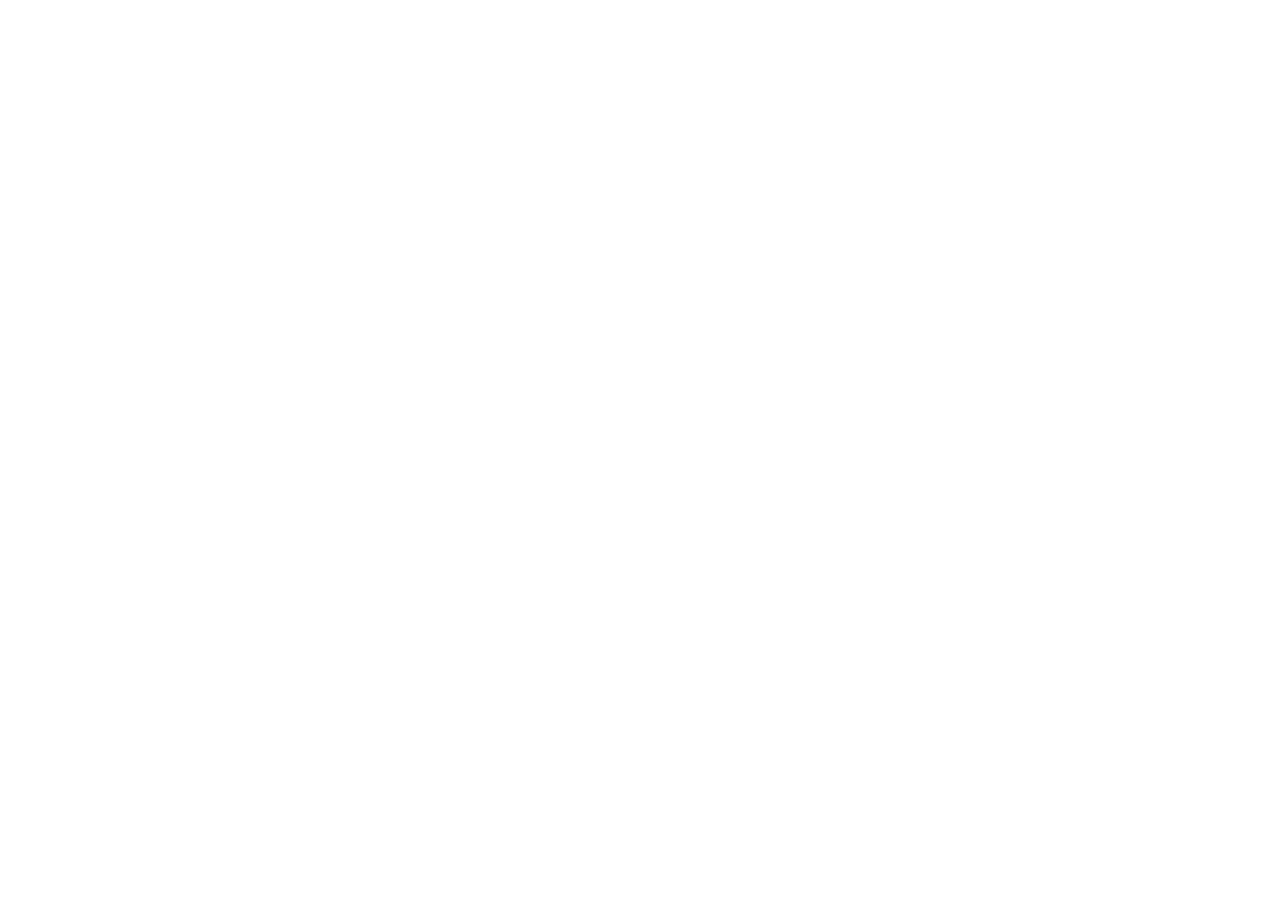
==== index.html @ 0db89461 "New version" ====
<!DOCTYPE html>
<html lang="en">
  <head>
    <meta charset="utf-8" />
    <title>Techscene | Wir schaffen digitale Erlebnisse</title>
    <base href="/">
    <meta
      name="viewport"
      content="width=device-width, initial-scale=1"
    />
    <link
      rel="icon"
      type="image/x-icon"
      href="favicon.ico"
    />
  <link rel="stylesheet" href="styles.c91198fc1018e118.css"></head>
  <body>
    <div id="root"></div>
  <script src="runtime.6877ee6c392522fa.js" type="module"></script><script src="polyfills.bd0d0abec287a28e.js" type="module"></script><script src="main.1512d906ea7e894c.js" type="module"></script></body>
</html>
---- styles.c91198fc1018e118.css ----
.container{width:100%}@media (min-width:640px){.container{max-width:640px}}@media (min-width:768px){.container{max-width:768px}}@media (min-width:1024px){.container{max-width:1024px}}@media (min-width:1280px){.container{max-width:1280px}}@media (min-width:1536px){.container{max-width:1536px}} /*
! tailwindcss v3.1.8 | MIT License | https://tailwindcss.com
*/*,:after,:before{border:0 solid #e5e7eb;box-sizing:border-box}:after,:before{--tw-content:""}html{-webkit-text-size-adjust:100%;font-family:ui-sans-serif,system-ui,-apple-system,BlinkMacSystemFont,Segoe UI,Roboto,Helvetica Neue,Arial,Noto Sans,sans-serif,Apple Color Emoji,Segoe UI Emoji,Segoe UI Symbol,Noto Color Emoji;line-height:1.5;tab-size:4}body{line-height:inherit;margin:0}hr{border-top-width:1px;color:inherit;height:0}abbr:where([title]){-webkit-text-decoration:underline dotted;text-decoration:underline dotted}h1,h2,h3,h4,h5,h6{font-size:inherit;font-weight:inherit}a{color:inherit;text-decoration:inherit}b,strong{font-weight:bolder}code,kbd,pre,samp{font-family:ui-monospace,SFMono-Regular,Menlo,Monaco,Consolas,Liberation Mono,Courier New,monospace;font-size:1em}small{font-size:80%}sub,sup{font-size:75%;line-height:0;position:relative;vertical-align:baseline}sub{bottom:-.25em}sup{top:-.5em}table{border-collapse:collapse;border-color:inherit;text-indent:0}button,input,optgroup,select,textarea{color:inherit;font-family:inherit;font-size:100%;font-weight:inherit;line-height:inherit;margin:0;padding:0}button,select{text-transform:none}[type=button],[type=reset],[type=submit],button{-webkit-appearance:button;background-color:transparent;background-image:none}:-moz-focusring{outline:auto}:-moz-ui-invalid{box-shadow:none}progress{vertical-align:baseline}::-webkit-inner-spin-button,::-webkit-outer-spin-button{height:auto}[type=search]{-webkit-appearance:textfield;outline-offset:-2px}::-webkit-search-decoration{-webkit-appearance:none}::-webkit-file-upload-button{-webkit-appearance:button;font:inherit}summary{display:list-item}blockquote,dd,dl,figure,h1,h2,h3,h4,h5,h6,hr,p,pre{margin:0}fieldset{margin:0}fieldset,legend{padding:0}menu,ol,ul{list-style:none;margin:0;padding:0}textarea{resize:vertical}input::placeholder,textarea::placeholder{color:#9ca3af;opacity:1}[role=button],button{cursor:pointer}:disabled{cursor:default}audio,canvas,embed,iframe,img,object,svg,video{display:block;vertical-align:middle}img,video{height:auto;max-width:100%}*,:after,:before{--tw-border-spacing-x:0;--tw-border-spacing-y:0;--tw-translate-x:0;--tw-translate-y:0;--tw-rotate:0;--tw-skew-x:0;--tw-skew-y:0;--tw-scale-x:1;--tw-scale-y:1;--tw-pan-x: ;--tw-pan-y: ;--tw-pinch-zoom: ;--tw-scroll-snap-strictness:proximity;--tw-ordinal: ;--tw-slashed-zero: ;--tw-numeric-figure: ;--tw-numeric-spacing: ;--tw-numeric-fraction: ;--tw-ring-inset: ;--tw-ring-offset-width:0px;--tw-ring-offset-color:#fff;--tw-ring-color:rgba(59,130,246,.5);--tw-ring-offset-shadow:0 0 #0000;--tw-ring-shadow:0 0 #0000;--tw-shadow:0 0 #0000;--tw-shadow-colored:0 0 #0000;--tw-blur: ;--tw-brightness: ;--tw-contrast: ;--tw-grayscale: ;--tw-hue-rotate: ;--tw-invert: ;--tw-saturate: ;--tw-sepia: ;--tw-drop-shadow: ;--tw-backdrop-blur: ;--tw-backdrop-brightness: ;--tw-backdrop-contrast: ;--tw-backdrop-grayscale: ;--tw-backdrop-hue-rotate: ;--tw-backdrop-invert: ;--tw-backdrop-opacity: ;--tw-backdrop-saturate: ;--tw-backdrop-sepia: }::-webkit-backdrop{--tw-border-spacing-x:0;--tw-border-spacing-y:0;--tw-translate-x:0;--tw-translate-y:0;--tw-rotate:0;--tw-skew-x:0;--tw-skew-y:0;--tw-scale-x:1;--tw-scale-y:1;--tw-pan-x: ;--tw-pan-y: ;--tw-pinch-zoom: ;--tw-scroll-snap-strictness:proximity;--tw-ordinal: ;--tw-slashed-zero: ;--tw-numeric-figure: ;--tw-numeric-spacing: ;--tw-numeric-fraction: ;--tw-ring-inset: ;--tw-ring-offset-width:0px;--tw-ring-offset-color:#fff;--tw-ring-color:rgba(59,130,246,.5);--tw-ring-offset-shadow:0 0 #0000;--tw-ring-shadow:0 0 #0000;--tw-shadow:0 0 #0000;--tw-shadow-colored:0 0 #0000;--tw-blur: ;--tw-brightness: ;--tw-contrast: ;--tw-grayscale: ;--tw-hue-rotate: ;--tw-invert: ;--tw-saturate: ;--tw-sepia: ;--tw-drop-shadow: ;--tw-backdrop-blur: ;--tw-backdrop-brightness: ;--tw-backdrop-contrast: ;--tw-backdrop-grayscale: ;--tw-backdrop-hue-rotate: ;--tw-backdrop-invert: ;--tw-backdrop-opacity: ;--tw-backdrop-saturate: ;--tw-backdrop-sepia: }::backdrop{--tw-border-spacing-x:0;--tw-border-spacing-y:0;--tw-translate-x:0;--tw-translate-y:0;--tw-rotate:0;--tw-skew-x:0;--tw-skew-y:0;--tw-scale-x:1;--tw-scale-y:1;--tw-pan-x: ;--tw-pan-y: ;--tw-pinch-zoom: ;--tw-scroll-snap-strictness:proximity;--tw-ordinal: ;--tw-slashed-zero: ;--tw-numeric-figure: ;--tw-numeric-spacing: ;--tw-numeric-fraction: ;--tw-ring-inset: ;--tw-ring-offset-width:0px;--tw-ring-offset-color:#fff;--tw-ring-color:rgba(59,130,246,.5);--tw-ring-offset-shadow:0 0 #0000;--tw-ring-shadow:0 0 #0000;--tw-shadow:0 0 #0000;--tw-shadow-colored:0 0 #0000;--tw-blur: ;--tw-brightness: ;--tw-contrast: ;--tw-grayscale: ;--tw-hue-rotate: ;--tw-invert: ;--tw-saturate: ;--tw-sepia: ;--tw-drop-shadow: ;--tw-backdrop-blur: ;--tw-backdrop-brightness: ;--tw-backdrop-contrast: ;--tw-backdrop-grayscale: ;--tw-backdrop-hue-rotate: ;--tw-backdrop-invert: ;--tw-backdrop-opacity: ;--tw-backdrop-saturate: ;--tw-backdrop-sepia: }.relative{position:relative}.mx-auto{margin-left:auto;margin-right:auto}.mt-6{margin-top:1.5rem}.mt-2{margin-top:.5rem}.mb-24{margin-bottom:6rem}.mb-6{margin-bottom:1.5rem}.mt-8{margin-top:2rem}.mb-16{margin-bottom:4rem}.mt-20{margin-top:5rem}.mr-2{margin-right:.5rem}.mb-10{margin-bottom:2.5rem}.mb-2{margin-bottom:.5rem}.mb-3{margin-bottom:.75rem}.flex{display:flex}.h-full{height:100%}.h-screen{height:100vh}.h-fit{height:-moz-fit-content;height:fit-content}.h-9{height:2.25rem}.min-h-screen{min-height:100vh}.w-full{width:100%}.w-5\/6{width:83.333333%}.max-w-7xl{max-width:80rem}.flex-col{flex-direction:column}.content-center{align-content:center}.items-center{align-items:center}.justify-center{justify-content:center}.gap-10{gap:2.5rem}.self-end{align-self:flex-end}.p-6{padding:1.5rem}.p-4{padding:1rem}.p-10{padding:2.5rem}.pb-10{padding-bottom:2.5rem}.text-center{text-align:center}.font-inter{font-family:Inter}.text-3xl{font-size:1.875rem;line-height:2.25rem}.text-lg{font-size:1.125rem}.text-lg,.text-xl{line-height:1.75rem}.text-xl{font-size:1.25rem}.text-hero{font-size:9.5rem}.text-5xl{font-size:3rem;line-height:1}.text-xs{font-size:.75rem;line-height:1rem}.font-bold{font-weight:700}.text-mint-900{--tw-text-opacity:1;color:rgb(13 234 175/var(--tw-text-opacity))}.text-gray-900{--tw-text-opacity:1;color:rgb(45 45 48/var(--tw-text-opacity))}.underline{text-decoration-line:underline}#root,body,html{font-family:JetBrains Mono,monospace;font-weight:400;height:100%;width:100%}.hover\:text-gray-500:hover{--tw-text-opacity:1;color:rgb(126 133 131/var(--tw-text-opacity))}@media (min-width:640px){.sm\:mr-2{margin-right:.5rem}.sm\:mt-2{margin-top:.5rem}.sm\:h-9{height:2.25rem}.sm\:text-5xl{font-size:3rem;line-height:1}.sm\:text-xs{font-size:.75rem;line-height:1rem}}@media (min-width:768px){.md\:mr-4{margin-right:1rem}.md\:mt-2{margin-top:.5rem}.md\:h-11{height:2.75rem}.md\:text-6xl{font-size:3.75rem;line-height:1}.md\:text-sm{font-size:.875rem;line-height:1.25rem}}@media (min-width:1024px){.lg\:mr-8{margin-right:2rem}.lg\:mt-4{margin-top:1rem}.lg\:h-18{height:4.5rem}.lg\:text-8xl{font-size:6rem;line-height:1}.lg\:text-base{font-size:1rem;line-height:1.5rem}}@media (min-width:1280px){.xl\:mr-12{margin-right:3rem}.xl\:mt-6{margin-top:1.5rem}.xl\:h-28{height:7rem}.xl\:text-hero{font-size:9.5rem}.xl\:text-2xl{font-size:1.5rem;line-height:2rem}}@media (min-width:1536px){.\32xl\:mr-12{margin-right:3rem}.\32xl\:mt-6{margin-top:1.5rem}.\32xl\:h-28{height:7rem}.\32xl\:text-hero{font-size:9.5rem}.\32xl\:text-2xl{font-size:1.5rem;line-height:2rem}}@font-face{font-family:JetBrains Mono;font-style:normal;font-weight:100;src:url(jetbrains-mono-v13-latin-100.d18cfaf405d9f6220cf7.eot);src:local(""),url(jetbrains-mono-v13-latin-100.d18cfaf405d9f6220cf7.eot?#iefix) format("embedded-opentype"),url(jetbrains-mono-v13-latin-100.b745321c06b45af03748.woff2) format("woff2"),url(jetbrains-mono-v13-latin-100.9d576dac794ee0e38e0b.woff) format("woff"),url(jetbrains-mono-v13-latin-100.33e0163027b962506a00.ttf) format("truetype"),url(jetbrains-mono-v13-latin-100.1d7885e2d19b969894ba.svg#JetBrainsMono) format("svg")}@font-face{font-family:JetBrains Mono;font-style:normal;font-weight:200;src:url(jetbrains-mono-v13-latin-200.7526296b56a594fd76d4.eot);src:local(""),url(jetbrains-mono-v13-latin-200.7526296b56a594fd76d4.eot?#iefix) format("embedded-opentype"),url(jetbrains-mono-v13-latin-200.4a7e5b11d870071431ce.woff2) format("woff2"),url(jetbrains-mono-v13-latin-200.ffe1efca0507129f1420.woff) format("woff"),url(jetbrains-mono-v13-latin-200.94007c5e4e4cb16a9136.ttf) format("truetype"),url(jetbrains-mono-v13-latin-200.8347a40d51d43c8aa36b.svg#JetBrainsMono) format("svg")}@font-face{font-family:JetBrains Mono;font-style:normal;font-weight:300;src:url(jetbrains-mono-v13-latin-300.62164d4735394f83a521.eot);src:local(""),url(jetbrains-mono-v13-latin-300.62164d4735394f83a521.eot?#iefix) format("embedded-opentype"),url(jetbrains-mono-v13-latin-300.77e1155c864e50fa4557.woff2) format("woff2"),url(jetbrains-mono-v13-latin-300.7efbae6a0a24bfed9724.woff) format("woff"),url(jetbrains-mono-v13-latin-300.e760934a5669213b91cb.ttf) format("truetype"),url(jetbrains-mono-v13-latin-300.c743bb8cbe171476a3ec.svg#JetBrainsMono) format("svg")}@font-face{font-family:JetBrains Mono;font-style:normal;font-weight:400;src:url(jetbrains-mono-v13-latin-regular.b98df596d5af95fe8330.eot);src:local(""),url(jetbrains-mono-v13-latin-regular.b98df596d5af95fe8330.eot?#iefix) format("embedded-opentype"),url(jetbrains-mono-v13-latin-regular.d0b41bd1d599bc0a52b7.woff2) format("woff2"),url(jetbrains-mono-v13-latin-regular.6f04107ce68d524ebe69.woff) format("woff"),url(jetbrains-mono-v13-latin-regular.f4c3a7f9b3613136dfca.ttf) format("truetype"),url(jetbrains-mono-v13-latin-regular.07817390bbb505419518.svg#JetBrainsMono) format("svg")}@font-face{font-family:JetBrains Mono;font-style:normal;font-weight:500;src:url(jetbrains-mono-v13-latin-500.66f650f6d1768e9a3746.eot);src:local(""),url(jetbrains-mono-v13-latin-500.66f650f6d1768e9a3746.eot?#iefix) format("embedded-opentype"),url(jetbrains-mono-v13-latin-500.ec416b97881f4a422686.woff2) format("woff2"),url(jetbrains-mono-v13-latin-500.46830c334f8112fa510a.woff) format("woff"),url(jetbrains-mono-v13-latin-500.9f58ed056906dee77425.ttf) format("truetype"),url(jetbrains-mono-v13-latin-500.95b0f9007a08f9677996.svg#JetBrainsMono) format("svg")}@font-face{font-family:JetBrains Mono;font-style:normal;font-weight:600;src:url(jetbrains-mono-v13-latin-600.94f1b9091a202e81f921.eot);src:local(""),url(jetbrains-mono-v13-latin-600.94f1b9091a202e81f921.eot?#iefix) format("embedded-opentype"),url(jetbrains-mono-v13-latin-600.a49e53c029ef019e7422.woff2) format("woff2"),url(jetbrains-mono-v13-latin-600.42ba3027499c19034257.woff) format("woff"),url(jetbrains-mono-v13-latin-600.d8c6733412b31f0fecc7.ttf) format("truetype"),url(jetbrains-mono-v13-latin-600.0ab7d5d42c6b7f7adafe.svg#JetBrainsMono) format("svg")}@font-face{font-family:JetBrains Mono;font-style:normal;font-weight:700;src:url(jetbrains-mono-v13-latin-700.af672b49b87d233b7a8d.eot);src:local(""),url(jetbrains-mono-v13-latin-700.af672b49b87d233b7a8d.eot?#iefix) format("embedded-opentype"),url(jetbrains-mono-v13-latin-700.cfdd43ce3499ca7f900a.woff2) format("woff2"),url(jetbrains-mono-v13-latin-700.44fd0da18fe361a5cc7f.woff) format("woff"),url(jetbrains-mono-v13-latin-700.af320bf2cbb9441c477e.ttf) format("truetype"),url(jetbrains-mono-v13-latin-700.a83592114a144fbd9027.svg#JetBrainsMono) format("svg")}@font-face{font-family:JetBrains Mono;font-style:normal;font-weight:800;src:url(jetbrains-mono-v13-latin-800.47e43bd2de271e09b187.eot);src:local(""),url(jetbrains-mono-v13-latin-800.47e43bd2de271e09b187.eot?#iefix) format("embedded-opentype"),url(jetbrains-mono-v13-latin-800.960573710520bf958419.woff2) format("woff2"),url(jetbrains-mono-v13-latin-800.186576a6c371ee873adc.woff) format("woff"),url(jetbrains-mono-v13-latin-800.2ec810ae382b1ceaeac3.ttf) format("truetype"),url(jetbrains-mono-v13-latin-800.6be99630e815dd65861b.svg#JetBrainsMono) format("svg")}@font-face{font-family:JetBrains Mono;font-style:italic;font-weight:100;src:url(jetbrains-mono-v13-latin-100italic.e4d0f525520f18b523a1.eot);src:local(""),url(jetbrains-mono-v13-latin-100italic.e4d0f525520f18b523a1.eot?#iefix) format("embedded-opentype"),url(jetbrains-mono-v13-latin-100italic.1c5091e5086d20628f67.woff2) format("woff2"),url(jetbrains-mono-v13-latin-100italic.db67f983ef7863c9d695.woff) format("woff"),url(jetbrains-mono-v13-latin-100italic.84e9f72a1cf746e0a28c.ttf) format("truetype"),url(jetbrains-mono-v13-latin-100italic.a22c97cbed3b248da3f9.svg#JetBrainsMono) format("svg")}@font-face{font-family:JetBrains Mono;font-style:italic;font-weight:200;src:url(jetbrains-mono-v13-latin-200italic.95f17b19b594a8b3328c.eot);src:local(""),url(jetbrains-mono-v13-latin-200italic.95f17b19b594a8b3328c.eot?#iefix) format("embedded-opentype"),url(jetbrains-mono-v13-latin-200italic.a0d52524d1f9e5c40dbe.woff2) format("woff2"),url(jetbrains-mono-v13-latin-200italic.e7653ce4f631eb0e4e73.woff) format("woff"),url(jetbrains-mono-v13-latin-200italic.715c780913171cc61674.ttf) format("truetype"),url(jetbrains-mono-v13-latin-200italic.2c67a9c892d71fe06f29.svg#JetBrainsMono) format("svg")}@font-face{font-family:JetBrains Mono;font-style:italic;font-weight:300;src:url(jetbrains-mono-v13-latin-300italic.d56c811616f66d513fe3.eot);src:local(""),url(jetbrains-mono-v13-latin-300italic.d56c811616f66d513fe3.eot?#iefix) format("embedded-opentype"),url(jetbrains-mono-v13-latin-300italic.1e0b23975d5bd0de246b.woff2) format("woff2"),url(jetbrains-mono-v13-latin-300italic.98ca71388c8c4fc7e7b6.woff) format("woff"),url(jetbrains-mono-v13-latin-300italic.9e7bf09ffe049618d465.ttf) format("truetype"),url(jetbrains-mono-v13-latin-300italic.a5353abf9168b71f7389.svg#JetBrainsMono) format("svg")}@font-face{font-family:JetBrains Mono;font-style:italic;font-weight:400;src:url(jetbrains-mono-v13-latin-italic.0bb61323d49af5f542c2.eot);src:local(""),url(jetbrains-mono-v13-latin-italic.0bb61323d49af5f542c2.eot?#iefix) format("embedded-opentype"),url(jetbrains-mono-v13-latin-italic.ff058b7e238adc5cba09.woff2) format("woff2"),url(jetbrains-mono-v13-latin-italic.ad463ea60cc8b68792f4.woff) format("woff"),url(jetbrains-mono-v13-latin-italic.f001d87ac4037bd7665f.ttf) format("truetype"),url(jetbrains-mono-v13-latin-italic.a6f68e11c3be460792b2.svg#JetBrainsMono) format("svg")}@font-face{font-family:JetBrains Mono;font-style:italic;font-weight:500;src:url(jetbrains-mono-v13-latin-500italic.e8e027ff74dc4ed77c9b.eot);src:local(""),url(jetbrains-mono-v13-latin-500italic.e8e027ff74dc4ed77c9b.eot?#iefix) format("embedded-opentype"),url(jetbrains-mono-v13-latin-500italic.31f64b9c465158bd6066.woff2) format("woff2"),url(jetbrains-mono-v13-latin-500italic.09be83022f2ac2ce16b0.woff) format("woff"),url(jetbrains-mono-v13-latin-500italic.9fd04781210f280e58f8.ttf) format("truetype"),url(jetbrains-mono-v13-latin-500italic.431df8d4fb2f5e36ee33.svg#JetBrainsMono) format("svg")}@font-face{font-family:JetBrains Mono;font-style:italic;font-weight:600;src:url(jetbrains-mono-v13-latin-600italic.44b901b55a0f8624f2e5.eot);src:local(""),url(jetbrains-mono-v13-latin-600italic.44b901b55a0f8624f2e5.eot?#iefix) format("embedded-opentype"),url(jetbrains-mono-v13-latin-600italic.8715c46abb36548e2383.woff2) format("woff2"),url(jetbrains-mono-v13-latin-600italic.b2defe95a749af1ecfba.woff) format("woff"),url(jetbrains-mono-v13-latin-600italic.42459859d049ca4c0215.ttf) format("truetype"),url(jetbrains-mono-v13-latin-600italic.d7cee767a52820283500.svg#JetBrainsMono) format("svg")}@font-face{font-family:JetBrains Mono;font-style:italic;font-weight:700;src:url(jetbrains-mono-v13-latin-700italic.2725f41b9eb7411a493d.eot);src:local(""),url(jetbrains-mono-v13-latin-700italic.2725f41b9eb7411a493d.eot?#iefix) format("embedded-opentype"),url(jetbrains-mono-v13-latin-700italic.c3b5f43fe4c8f3f1fa21.woff2) format("woff2"),url(jetbrains-mono-v13-latin-700italic.0ffeb7a552b36437b54c.woff) format("woff"),url(jetbrains-mono-v13-latin-700italic.421e403b4bd5c6035f1c.ttf) format("truetype"),url(jetbrains-mono-v13-latin-700italic.687dfb553f1b6858165a.svg#JetBrainsMono) format("svg")}@font-face{font-family:JetBrains Mono;font-style:italic;font-weight:800;src:url(jetbrains-mono-v13-latin-800italic.75a39f3ca108e63c9e50.eot);src:local(""),url(jetbrains-mono-v13-latin-800italic.75a39f3ca108e63c9e50.eot?#iefix) format("embedded-opentype"),url(jetbrains-mono-v13-latin-800italic.b4faf51e7cd6fcc786a3.woff2) format("woff2"),url(jetbrains-mono-v13-latin-800italic.e60f035f90d2dffb9623.woff) format("woff"),url(jetbrains-mono-v13-latin-800italic.7c7bc49dbe43c8c88776.ttf) format("truetype"),url(jetbrains-mono-v13-latin-800italic.98aedb1018e5916ac1f5.svg#JetBrainsMono) format("svg")}@font-face{font-family:Inter;font-style:normal;font-weight:100;src:url(inter-v12-latin-100.c734d5b73e2e39529322.eot);src:local(""),url(inter-v12-latin-100.c734d5b73e2e39529322.eot?#iefix) format("embedded-opentype"),url(inter-v12-latin-100.9094111633a8ff639a30.woff2) format("woff2"),url(inter-v12-latin-100.b0c3cec995c079348d2e.woff) format("woff"),url(inter-v12-latin-100.d9c9ce8d7fb59234a994.ttf) format("truetype"),url(inter-v12-latin-100.01a88640f6e555ee8cee.svg#Inter) format("svg")}@font-face{font-family:Inter;font-style:normal;font-weight:200;src:url(inter-v12-latin-200.e5aff7c21107abfc0572.eot);src:local(""),url(inter-v12-latin-200.e5aff7c21107abfc0572.eot?#iefix) format("embedded-opentype"),url(inter-v12-latin-200.7b1cdef5c4317d8dfe5a.woff2) format("woff2"),url(inter-v12-latin-200.5ebc8670af89597cf4f0.woff) format("woff"),url(inter-v12-latin-200.b017ba38e93808884036.ttf) format("truetype"),url(inter-v12-latin-200.395fae7c72113abb84be.svg#Inter) format("svg")}@font-face{font-family:Inter;font-style:normal;font-weight:300;src:url(inter-v12-latin-300.9804b178997be8398c70.eot);src:local(""),url(inter-v12-latin-300.9804b178997be8398c70.eot?#iefix) format("embedded-opentype"),url(inter-v12-latin-300.1d901654d5968b3d2af1.woff2) format("woff2"),url(inter-v12-latin-300.72b6ab1c5164d2f7a60a.woff) format("woff"),url(inter-v12-latin-300.90de4565bcc76da439ae.ttf) format("truetype"),url(inter-v12-latin-300.4d10f6d34dbc62d907f8.svg#Inter) format("svg")}@font-face{font-family:Inter;font-style:normal;font-weight:400;src:url(inter-v12-latin-regular.82f9ad3014f93403bbd1.eot);src:local(""),url(inter-v12-latin-regular.82f9ad3014f93403bbd1.eot?#iefix) format("embedded-opentype"),url(inter-v12-latin-regular.be7cb18dc7caf47cf7e9.woff2) format("woff2"),url(inter-v12-latin-regular.817c4274293e221c5076.woff) format("woff"),url(inter-v12-latin-regular.9ba6f9c489a7031fe88e.ttf) format("truetype"),url(inter-v12-latin-regular.b8db5cf5416facf0c5ec.svg#Inter) format("svg")}@font-face{font-family:Inter;font-style:normal;font-weight:500;src:url(inter-v12-latin-500.b90b3735aac076435aa9.eot);src:local(""),url(inter-v12-latin-500.b90b3735aac076435aa9.eot?#iefix) format("embedded-opentype"),url(inter-v12-latin-500.c72c72b70c82b1f4bacf.woff2) format("woff2"),url(inter-v12-latin-500.2e89c7eec639d70f9770.woff) format("woff"),url(inter-v12-latin-500.c381d5332b4e00ac2c97.ttf) format("truetype"),url(inter-v12-latin-500.bea79ba7b952c3b2ca75.svg#Inter) format("svg")}@font-face{font-family:Inter;font-style:normal;font-weight:600;src:url(inter-v12-latin-600.b87748b9347765ab098a.eot);src:local(""),url(inter-v12-latin-600.b87748b9347765ab098a.eot?#iefix) format("embedded-opentype"),url(inter-v12-latin-600.8f1e0300e8d26fa8919d.woff2) format("woff2"),url(inter-v12-latin-600.a8909bb7bbff51df8622.woff) format("woff"),url(inter-v12-latin-600.69f37ba21aa8763abebf.ttf) format("truetype"),url(inter-v12-latin-600.9a42e1a5ef4e43e16747.svg#Inter) format("svg")}@font-face{font-family:Inter;font-style:normal;font-weight:700;src:url(inter-v12-latin-700.e2097f4f0ab4d1ed5bee.eot);src:local(""),url(inter-v12-latin-700.e2097f4f0ab4d1ed5bee.eot?#iefix) format("embedded-opentype"),url(inter-v12-latin-700.54321e26b8bf4739a16d.woff2) format("woff2"),url(inter-v12-latin-700.7ad0df5561cc0933cead.woff) format("woff"),url(inter-v12-latin-700.1a8ee2b437a5aa448647.ttf) format("truetype"),url(inter-v12-latin-700.0a85e1f2fd11f8afbfa1.svg#Inter) format("svg")}@font-face{font-family:Inter;font-style:normal;font-weight:800;src:url(inter-v12-latin-800.cb88db5f5f9a1a9b06a8.eot);src:local(""),url(inter-v12-latin-800.cb88db5f5f9a1a9b06a8.eot?#iefix) format("embedded-opentype"),url(inter-v12-latin-800.7e1a31f93354d23987f4.woff2) format("woff2"),url(inter-v12-latin-800.f8e8bd61bdf890048dd1.woff) format("woff"),url(inter-v12-latin-800.9a9d2a310a6f97a0a838.ttf) format("truetype"),url(inter-v12-latin-800.382996fbcd8c32082084.svg#Inter) format("svg")}@font-face{font-family:Inter;font-style:normal;font-weight:900;src:url(inter-v12-latin-900.16a8c7b167f574a662a8.eot);src:local(""),url(inter-v12-latin-900.16a8c7b167f574a662a8.eot?#iefix) format("embedded-opentype"),url(inter-v12-latin-900.6453f04550c5da4cc6b8.woff2) format("woff2"),url(inter-v12-latin-900.c5ccfaf539e28bfddffe.woff) format("woff"),url(inter-v12-latin-900.dcab7e14ad74ff816cbc.ttf) format("truetype"),url(inter-v12-latin-900.f7d84ce7be3e35ab28e8.svg#Inter) format("svg")}
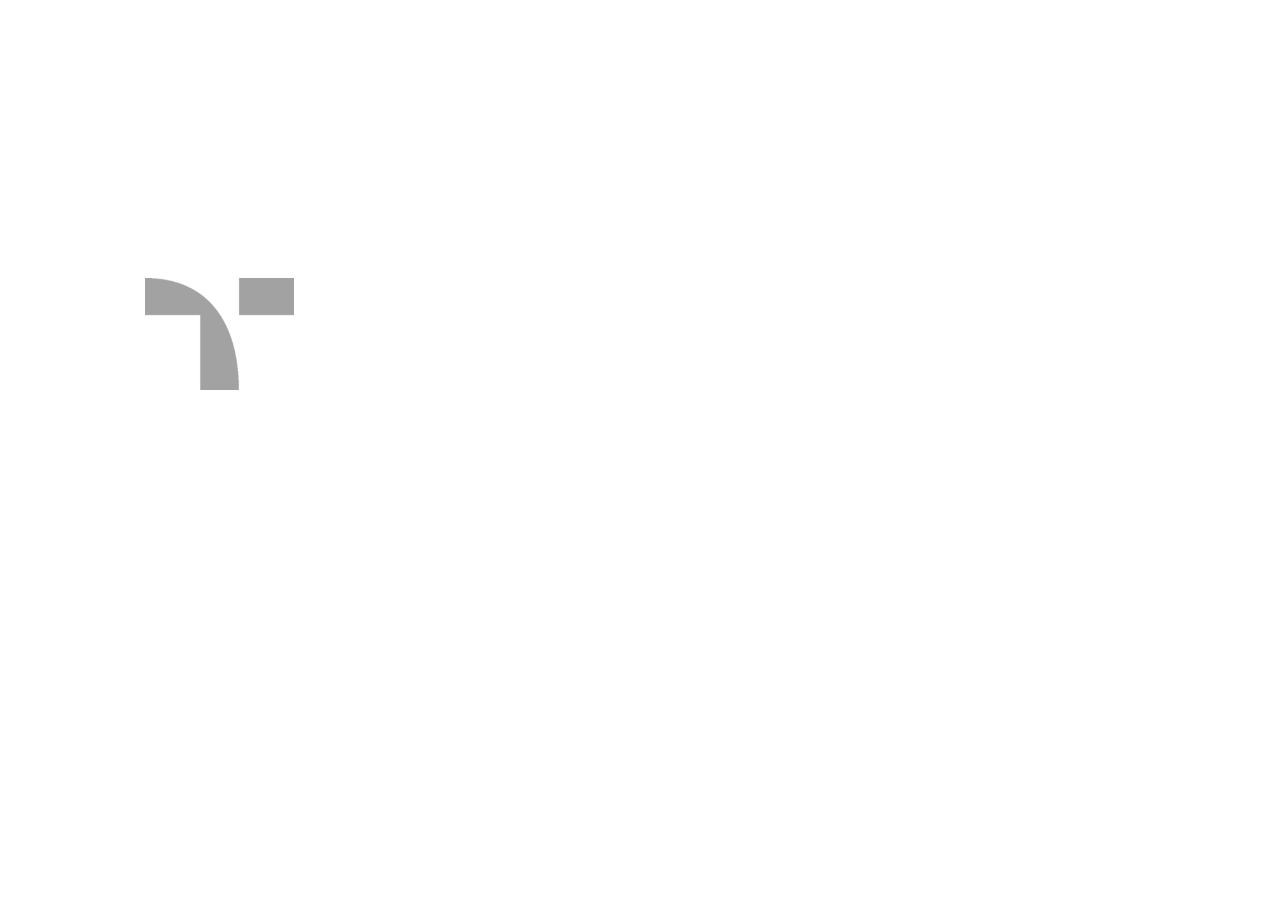
==== commit 756b2576: "Use Hash Router (fix)" ====
--- a/index.html
+++ b/index.html
@@ -13,8 +13,8 @@
       type="image/x-icon"
       href="favicon.ico"
     />
-  <link rel="stylesheet" href="styles.c91198fc1018e118.css"></head>
+  <link rel="stylesheet" href="styles.9b7a7dbe92aa47bf.css"></head>
   <body>
     <div id="root"></div>
-  <script src="runtime.6877ee6c392522fa.js" type="module"></script><script src="polyfills.bd0d0abec287a28e.js" type="module"></script><script src="main.1512d906ea7e894c.js" type="module"></script></body>
+  <script src="runtime.6877ee6c392522fa.js" type="module"></script><script src="polyfills.bb9ad6d22ec7b68a.js" type="module"></script><script src="main.21bcec393e10fcf0.js" type="module"></script></body>
 </html>
--- a/styles.9b7a7dbe92aa47bf.css
+++ b/styles.9b7a7dbe92aa47bf.css
@@ -0,0 +1,3 @@
+.container{width:100%}@media (min-width:640px){.container{max-width:640px}}@media (min-width:768px){.container{max-width:768px}}@media (min-width:1024px){.container{max-width:1024px}}@media (min-width:1280px){.container{max-width:1280px}}@media (min-width:1536px){.container{max-width:1536px}} /*
+! tailwindcss v3.2.4 | MIT License | https://tailwindcss.com
+*/*,:after,:before{border:0 solid #e5e7eb;box-sizing:border-box}:after,:before{--tw-content:""}html{-webkit-text-size-adjust:100%;font-feature-settings:normal;font-family:ui-sans-serif,system-ui,-apple-system,BlinkMacSystemFont,Segoe UI,Roboto,Helvetica Neue,Arial,Noto Sans,sans-serif,Apple Color Emoji,Segoe UI Emoji,Segoe UI Symbol,Noto Color Emoji;line-height:1.5;tab-size:4}body{line-height:inherit;margin:0}hr{border-top-width:1px;color:inherit;height:0}abbr:where([title]){-webkit-text-decoration:underline dotted;text-decoration:underline dotted}h1,h2,h3,h4,h5,h6{font-size:inherit;font-weight:inherit}a{color:inherit;text-decoration:inherit}b,strong{font-weight:bolder}code,kbd,pre,samp{font-family:ui-monospace,SFMono-Regular,Menlo,Monaco,Consolas,Liberation Mono,Courier New,monospace;font-size:1em}small{font-size:80%}sub,sup{font-size:75%;line-height:0;position:relative;vertical-align:baseline}sub{bottom:-.25em}sup{top:-.5em}table{border-collapse:collapse;border-color:inherit;text-indent:0}button,input,optgroup,select,textarea{color:inherit;font-family:inherit;font-size:100%;font-weight:inherit;line-height:inherit;margin:0;padding:0}button,select{text-transform:none}[type=button],[type=reset],[type=submit],button{-webkit-appearance:button;background-color:transparent;background-image:none}:-moz-focusring{outline:auto}:-moz-ui-invalid{box-shadow:none}progress{vertical-align:baseline}::-webkit-inner-spin-button,::-webkit-outer-spin-button{height:auto}[type=search]{-webkit-appearance:textfield;outline-offset:-2px}::-webkit-search-decoration{-webkit-appearance:none}::-webkit-file-upload-button{-webkit-appearance:button;font:inherit}summary{display:list-item}blockquote,dd,dl,figure,h1,h2,h3,h4,h5,h6,hr,p,pre{margin:0}fieldset{margin:0}fieldset,legend{padding:0}menu,ol,ul{list-style:none;margin:0;padding:0}textarea{resize:vertical}input::placeholder,textarea::placeholder{color:#9ca3af;opacity:1}[role=button],button{cursor:pointer}:disabled{cursor:default}audio,canvas,embed,iframe,img,object,svg,video{display:block;vertical-align:middle}img,video{height:auto;max-width:100%}[hidden]{display:none}*,:after,:before{--tw-border-spacing-x:0;--tw-border-spacing-y:0;--tw-translate-x:0;--tw-translate-y:0;--tw-rotate:0;--tw-skew-x:0;--tw-skew-y:0;--tw-scale-x:1;--tw-scale-y:1;--tw-pan-x: ;--tw-pan-y: ;--tw-pinch-zoom: ;--tw-scroll-snap-strictness:proximity;--tw-ordinal: ;--tw-slashed-zero: ;--tw-numeric-figure: ;--tw-numeric-spacing: ;--tw-numeric-fraction: ;--tw-ring-inset: ;--tw-ring-offset-width:0px;--tw-ring-offset-color:#fff;--tw-ring-color:rgba(59,130,246,.5);--tw-ring-offset-shadow:0 0 #0000;--tw-ring-shadow:0 0 #0000;--tw-shadow:0 0 #0000;--tw-shadow-colored:0 0 #0000;--tw-blur: ;--tw-brightness: ;--tw-contrast: ;--tw-grayscale: ;--tw-hue-rotate: ;--tw-invert: ;--tw-saturate: ;--tw-sepia: ;--tw-drop-shadow: ;--tw-backdrop-blur: ;--tw-backdrop-brightness: ;--tw-backdrop-contrast: ;--tw-backdrop-grayscale: ;--tw-backdrop-hue-rotate: ;--tw-backdrop-invert: ;--tw-backdrop-opacity: ;--tw-backdrop-saturate: ;--tw-backdrop-sepia: }::-webkit-backdrop{--tw-border-spacing-x:0;--tw-border-spacing-y:0;--tw-translate-x:0;--tw-translate-y:0;--tw-rotate:0;--tw-skew-x:0;--tw-skew-y:0;--tw-scale-x:1;--tw-scale-y:1;--tw-pan-x: ;--tw-pan-y: ;--tw-pinch-zoom: ;--tw-scroll-snap-strictness:proximity;--tw-ordinal: ;--tw-slashed-zero: ;--tw-numeric-figure: ;--tw-numeric-spacing: ;--tw-numeric-fraction: ;--tw-ring-inset: ;--tw-ring-offset-width:0px;--tw-ring-offset-color:#fff;--tw-ring-color:rgba(59,130,246,.5);--tw-ring-offset-shadow:0 0 #0000;--tw-ring-shadow:0 0 #0000;--tw-shadow:0 0 #0000;--tw-shadow-colored:0 0 #0000;--tw-blur: ;--tw-brightness: ;--tw-contrast: ;--tw-grayscale: ;--tw-hue-rotate: ;--tw-invert: ;--tw-saturate: ;--tw-sepia: ;--tw-drop-shadow: ;--tw-backdrop-blur: ;--tw-backdrop-brightness: ;--tw-backdrop-contrast: ;--tw-backdrop-grayscale: ;--tw-backdrop-hue-rotate: ;--tw-backdrop-invert: ;--tw-backdrop-opacity: ;--tw-backdrop-saturate: ;--tw-backdrop-sepia: }::backdrop{--tw-border-spacing-x:0;--tw-border-spacing-y:0;--tw-translate-x:0;--tw-translate-y:0;--tw-rotate:0;--tw-skew-x:0;--tw-skew-y:0;--tw-scale-x:1;--tw-scale-y:1;--tw-pan-x: ;--tw-pan-y: ;--tw-pinch-zoom: ;--tw-scroll-snap-strictness:proximity;--tw-ordinal: ;--tw-slashed-zero: ;--tw-numeric-figure: ;--tw-numeric-spacing: ;--tw-numeric-fraction: ;--tw-ring-inset: ;--tw-ring-offset-width:0px;--tw-ring-offset-color:#fff;--tw-ring-color:rgba(59,130,246,.5);--tw-ring-offset-shadow:0 0 #0000;--tw-ring-shadow:0 0 #0000;--tw-shadow:0 0 #0000;--tw-shadow-colored:0 0 #0000;--tw-blur: ;--tw-brightness: ;--tw-contrast: ;--tw-grayscale: ;--tw-hue-rotate: ;--tw-invert: ;--tw-saturate: ;--tw-sepia: ;--tw-drop-shadow: ;--tw-backdrop-blur: ;--tw-backdrop-brightness: ;--tw-backdrop-contrast: ;--tw-backdrop-grayscale: ;--tw-backdrop-hue-rotate: ;--tw-backdrop-invert: ;--tw-backdrop-opacity: ;--tw-backdrop-saturate: ;--tw-backdrop-sepia: }.fixed{position:fixed}.relative{position:relative}.z-40{z-index:40}.z-50{z-index:50}.mx-auto{margin-left:auto;margin-right:auto}.mt-6{margin-top:1.5rem}.mt-2{margin-top:.5rem}.mr-4{margin-right:1rem}.mb-5{margin-bottom:1.25rem}.mb-24{margin-bottom:6rem}.mb-6{margin-bottom:1.5rem}.mt-8{margin-top:2rem}.mb-16{margin-bottom:4rem}.mt-20{margin-top:5rem}.mr-2{margin-right:.5rem}.mb-10{margin-bottom:2.5rem}.mb-2{margin-bottom:.5rem}.mb-3{margin-bottom:.75rem}.block{display:block}.flex{display:flex}.h-full{height:100%}.h-16{height:4rem}.h-screen{height:100vh}.h-fit{height:-moz-fit-content;height:fit-content}.h-9{height:2.25rem}.min-h-screen{min-height:100vh}.w-full{width:100%}.w-5\/6{width:83.333333%}.w-16{width:4rem}.max-w-7xl{max-width:80rem}.flex-col{flex-direction:column}.content-center{align-content:center}.items-center{align-items:center}.justify-center{justify-content:center}.gap-10{gap:2.5rem}.self-end{align-self:flex-end}.rounded-sm{border-radius:.125rem}.bg-gray-900{--tw-bg-opacity:1;background-color:rgb(45 45 48/var(--tw-bg-opacity))}.bg-white{--tw-bg-opacity:1;background-color:rgb(255 255 255/var(--tw-bg-opacity))}.p-6{padding:1.5rem}.p-4{padding:1rem}.p-10{padding:2.5rem}.px-2{padding-left:.5rem;padding-right:.5rem}.px-8{padding-left:2rem;padding-right:2rem}.py-4{padding-bottom:1rem;padding-top:1rem}.py-2{padding-bottom:.5rem;padding-top:.5rem}.px-4{padding-left:1rem;padding-right:1rem}.pb-10{padding-bottom:2.5rem}.pb-16{padding-bottom:4rem}.text-center{text-align:center}.font-inter{font-family:Inter}.text-3xl{font-size:1.875rem;line-height:2.25rem}.text-lg{font-size:1.125rem}.text-lg,.text-xl{line-height:1.75rem}.text-xl{font-size:1.25rem}.text-hero{font-size:9.5rem}.text-5xl{font-size:3rem;line-height:1}.text-xs{font-size:.75rem;line-height:1rem}.font-bold{font-weight:700}.text-mint-900{--tw-text-opacity:1;color:rgb(13 234 175/var(--tw-text-opacity))}.text-white{--tw-text-opacity:1;color:rgb(255 255 255/var(--tw-text-opacity))}.text-gray-900{--tw-text-opacity:1;color:rgb(45 45 48/var(--tw-text-opacity))}.underline{text-decoration-line:underline}.transition{transition-duration:.15s;transition-property:color,background-color,border-color,text-decoration-color,fill,stroke,opacity,box-shadow,transform,filter,-webkit-backdrop-filter;transition-property:color,background-color,border-color,text-decoration-color,fill,stroke,opacity,box-shadow,transform,filter,backdrop-filter;transition-property:color,background-color,border-color,text-decoration-color,fill,stroke,opacity,box-shadow,transform,filter,backdrop-filter,-webkit-backdrop-filter;transition-timing-function:cubic-bezier(.4,0,.2,1)}.ease-in-out{transition-timing-function:cubic-bezier(.4,0,.2,1)}#root,body,html{font-family:JetBrains Mono,monospace;font-weight:400;height:100%;width:100%}.hover\:bg-white:hover{--tw-bg-opacity:1;background-color:rgb(255 255 255/var(--tw-bg-opacity))}.hover\:text-gray-500:hover{--tw-text-opacity:1;color:rgb(126 133 131/var(--tw-text-opacity))}.hover\:text-gray-900:hover{--tw-text-opacity:1;color:rgb(45 45 48/var(--tw-text-opacity))}@media (min-width:640px){.sm\:mr-2{margin-right:.5rem}.sm\:mt-2{margin-top:.5rem}.sm\:h-9{height:2.25rem}.sm\:text-5xl{font-size:3rem;line-height:1}.sm\:text-xs{font-size:.75rem;line-height:1rem}}@media (min-width:768px){.md\:mr-4{margin-right:1rem}.md\:mt-2{margin-top:.5rem}.md\:h-11{height:2.75rem}.md\:text-6xl{font-size:3.75rem;line-height:1}.md\:text-sm{font-size:.875rem;line-height:1.25rem}}@media (min-width:1024px){.lg\:mr-8{margin-right:2rem}.lg\:mt-4{margin-top:1rem}.lg\:h-18{height:4.5rem}.lg\:text-8xl{font-size:6rem;line-height:1}.lg\:text-base{font-size:1rem;line-height:1.5rem}}@media (min-width:1280px){.xl\:mr-12{margin-right:3rem}.xl\:mt-6{margin-top:1.5rem}.xl\:h-28{height:7rem}.xl\:text-hero{font-size:9.5rem}.xl\:text-2xl{font-size:1.5rem;line-height:2rem}}@media (min-width:1536px){.\32xl\:mr-12{margin-right:3rem}.\32xl\:mt-6{margin-top:1.5rem}.\32xl\:h-28{height:7rem}.\32xl\:text-hero{font-size:9.5rem}.\32xl\:text-2xl{font-size:1.5rem;line-height:2rem}}@font-face{font-family:JetBrains Mono;font-style:normal;font-weight:100;src:url(jetbrains-mono-v13-latin-100.d18cfaf405d9f6220cf7.eot);src:local(""),url(jetbrains-mono-v13-latin-100.d18cfaf405d9f6220cf7.eot?#iefix) format("embedded-opentype"),url(jetbrains-mono-v13-latin-100.b745321c06b45af03748.woff2) format("woff2"),url(jetbrains-mono-v13-latin-100.9d576dac794ee0e38e0b.woff) format("woff"),url(jetbrains-mono-v13-latin-100.33e0163027b962506a00.ttf) format("truetype"),url(jetbrains-mono-v13-latin-100.1d7885e2d19b969894ba.svg#JetBrainsMono) format("svg")}@font-face{font-family:JetBrains Mono;font-style:normal;font-weight:200;src:url(jetbrains-mono-v13-latin-200.7526296b56a594fd76d4.eot);src:local(""),url(jetbrains-mono-v13-latin-200.7526296b56a594fd76d4.eot?#iefix) format("embedded-opentype"),url(jetbrains-mono-v13-latin-200.4a7e5b11d870071431ce.woff2) format("woff2"),url(jetbrains-mono-v13-latin-200.ffe1efca0507129f1420.woff) format("woff"),url(jetbrains-mono-v13-latin-200.94007c5e4e4cb16a9136.ttf) format("truetype"),url(jetbrains-mono-v13-latin-200.8347a40d51d43c8aa36b.svg#JetBrainsMono) format("svg")}@font-face{font-family:JetBrains Mono;font-style:normal;font-weight:300;src:url(jetbrains-mono-v13-latin-300.62164d4735394f83a521.eot);src:local(""),url(jetbrains-mono-v13-latin-300.62164d4735394f83a521.eot?#iefix) format("embedded-opentype"),url(jetbrains-mono-v13-latin-300.77e1155c864e50fa4557.woff2) format("woff2"),url(jetbrains-mono-v13-latin-300.7efbae6a0a24bfed9724.woff) format("woff"),url(jetbrains-mono-v13-latin-300.e760934a5669213b91cb.ttf) format("truetype"),url(jetbrains-mono-v13-latin-300.c743bb8cbe171476a3ec.svg#JetBrainsMono) format("svg")}@font-face{font-family:JetBrains Mono;font-style:normal;font-weight:400;src:url(jetbrains-mono-v13-latin-regular.b98df596d5af95fe8330.eot);src:local(""),url(jetbrains-mono-v13-latin-regular.b98df596d5af95fe8330.eot?#iefix) format("embedded-opentype"),url(jetbrains-mono-v13-latin-regular.d0b41bd1d599bc0a52b7.woff2) format("woff2"),url(jetbrains-mono-v13-latin-regular.6f04107ce68d524ebe69.woff) format("woff"),url(jetbrains-mono-v13-latin-regular.f4c3a7f9b3613136dfca.ttf) format("truetype"),url(jetbrains-mono-v13-latin-regular.07817390bbb505419518.svg#JetBrainsMono) format("svg")}@font-face{font-family:JetBrains Mono;font-style:normal;font-weight:500;src:url(jetbrains-mono-v13-latin-500.66f650f6d1768e9a3746.eot);src:local(""),url(jetbrains-mono-v13-latin-500.66f650f6d1768e9a3746.eot?#iefix) format("embedded-opentype"),url(jetbrains-mono-v13-latin-500.ec416b97881f4a422686.woff2) format("woff2"),url(jetbrains-mono-v13-latin-500.46830c334f8112fa510a.woff) format("woff"),url(jetbrains-mono-v13-latin-500.9f58ed056906dee77425.ttf) format("truetype"),url(jetbrains-mono-v13-latin-500.95b0f9007a08f9677996.svg#JetBrainsMono) format("svg")}@font-face{font-family:JetBrains Mono;font-style:normal;font-weight:600;src:url(jetbrains-mono-v13-latin-600.94f1b9091a202e81f921.eot);src:local(""),url(jetbrains-mono-v13-latin-600.94f1b9091a202e81f921.eot?#iefix) format("embedded-opentype"),url(jetbrains-mono-v13-latin-600.a49e53c029ef019e7422.woff2) format("woff2"),url(jetbrains-mono-v13-latin-600.42ba3027499c19034257.woff) format("woff"),url(jetbrains-mono-v13-latin-600.d8c6733412b31f0fecc7.ttf) format("truetype"),url(jetbrains-mono-v13-latin-600.0ab7d5d42c6b7f7adafe.svg#JetBrainsMono) format("svg")}@font-face{font-family:JetBrains Mono;font-style:normal;font-weight:700;src:url(jetbrains-mono-v13-latin-700.af672b49b87d233b7a8d.eot);src:local(""),url(jetbrains-mono-v13-latin-700.af672b49b87d233b7a8d.eot?#iefix) format("embedded-opentype"),url(jetbrains-mono-v13-latin-700.cfdd43ce3499ca7f900a.woff2) format("woff2"),url(jetbrains-mono-v13-latin-700.44fd0da18fe361a5cc7f.woff) format("woff"),url(jetbrains-mono-v13-latin-700.af320bf2cbb9441c477e.ttf) format("truetype"),url(jetbrains-mono-v13-latin-700.a83592114a144fbd9027.svg#JetBrainsMono) format("svg")}@font-face{font-family:JetBrains Mono;font-style:normal;font-weight:800;src:url(jetbrains-mono-v13-latin-800.47e43bd2de271e09b187.eot);src:local(""),url(jetbrains-mono-v13-latin-800.47e43bd2de271e09b187.eot?#iefix) format("embedded-opentype"),url(jetbrains-mono-v13-latin-800.960573710520bf958419.woff2) format("woff2"),url(jetbrains-mono-v13-latin-800.186576a6c371ee873adc.woff) format("woff"),url(jetbrains-mono-v13-latin-800.2ec810ae382b1ceaeac3.ttf) format("truetype"),url(jetbrains-mono-v13-latin-800.6be99630e815dd65861b.svg#JetBrainsMono) format("svg")}@font-face{font-family:JetBrains Mono;font-style:italic;font-weight:100;src:url(jetbrains-mono-v13-latin-100italic.e4d0f525520f18b523a1.eot);src:local(""),url(jetbrains-mono-v13-latin-100italic.e4d0f525520f18b523a1.eot?#iefix) format("embedded-opentype"),url(jetbrains-mono-v13-latin-100italic.1c5091e5086d20628f67.woff2) format("woff2"),url(jetbrains-mono-v13-latin-100italic.db67f983ef7863c9d695.woff) format("woff"),url(jetbrains-mono-v13-latin-100italic.84e9f72a1cf746e0a28c.ttf) format("truetype"),url(jetbrains-mono-v13-latin-100italic.a22c97cbed3b248da3f9.svg#JetBrainsMono) format("svg")}@font-face{font-family:JetBrains Mono;font-style:italic;font-weight:200;src:url(jetbrains-mono-v13-latin-200italic.95f17b19b594a8b3328c.eot);src:local(""),url(jetbrains-mono-v13-latin-200italic.95f17b19b594a8b3328c.eot?#iefix) format("embedded-opentype"),url(jetbrains-mono-v13-latin-200italic.a0d52524d1f9e5c40dbe.woff2) format("woff2"),url(jetbrains-mono-v13-latin-200italic.e7653ce4f631eb0e4e73.woff) format("woff"),url(jetbrains-mono-v13-latin-200italic.715c780913171cc61674.ttf) format("truetype"),url(jetbrains-mono-v13-latin-200italic.2c67a9c892d71fe06f29.svg#JetBrainsMono) format("svg")}@font-face{font-family:JetBrains Mono;font-style:italic;font-weight:300;src:url(jetbrains-mono-v13-latin-300italic.d56c811616f66d513fe3.eot);src:local(""),url(jetbrains-mono-v13-latin-300italic.d56c811616f66d513fe3.eot?#iefix) format("embedded-opentype"),url(jetbrains-mono-v13-latin-300italic.1e0b23975d5bd0de246b.woff2) format("woff2"),url(jetbrains-mono-v13-latin-300italic.98ca71388c8c4fc7e7b6.woff) format("woff"),url(jetbrains-mono-v13-latin-300italic.9e7bf09ffe049618d465.ttf) format("truetype"),url(jetbrains-mono-v13-latin-300italic.a5353abf9168b71f7389.svg#JetBrainsMono) format("svg")}@font-face{font-family:JetBrains Mono;font-style:italic;font-weight:400;src:url(jetbrains-mono-v13-latin-italic.0bb61323d49af5f542c2.eot);src:local(""),url(jetbrains-mono-v13-latin-italic.0bb61323d49af5f542c2.eot?#iefix) format("embedded-opentype"),url(jetbrains-mono-v13-latin-italic.ff058b7e238adc5cba09.woff2) format("woff2"),url(jetbrains-mono-v13-latin-italic.ad463ea60cc8b68792f4.woff) format("woff"),url(jetbrains-mono-v13-latin-italic.f001d87ac4037bd7665f.ttf) format("truetype"),url(jetbrains-mono-v13-latin-italic.a6f68e11c3be460792b2.svg#JetBrainsMono) format("svg")}@font-face{font-family:JetBrains Mono;font-style:italic;font-weight:500;src:url(jetbrains-mono-v13-latin-500italic.e8e027ff74dc4ed77c9b.eot);src:local(""),url(jetbrains-mono-v13-latin-500italic.e8e027ff74dc4ed77c9b.eot?#iefix) format("embedded-opentype"),url(jetbrains-mono-v13-latin-500italic.31f64b9c465158bd6066.woff2) format("woff2"),url(jetbrains-mono-v13-latin-500italic.09be83022f2ac2ce16b0.woff) format("woff"),url(jetbrains-mono-v13-latin-500italic.9fd04781210f280e58f8.ttf) format("truetype"),url(jetbrains-mono-v13-latin-500italic.431df8d4fb2f5e36ee33.svg#JetBrainsMono) format("svg")}@font-face{font-family:JetBrains Mono;font-style:italic;font-weight:600;src:url(jetbrains-mono-v13-latin-600italic.44b901b55a0f8624f2e5.eot);src:local(""),url(jetbrains-mono-v13-latin-600italic.44b901b55a0f8624f2e5.eot?#iefix) format("embedded-opentype"),url(jetbrains-mono-v13-latin-600italic.8715c46abb36548e2383.woff2) format("woff2"),url(jetbrains-mono-v13-latin-600italic.b2defe95a749af1ecfba.woff) format("woff"),url(jetbrains-mono-v13-latin-600italic.42459859d049ca4c0215.ttf) format("truetype"),url(jetbrains-mono-v13-latin-600italic.d7cee767a52820283500.svg#JetBrainsMono) format("svg")}@font-face{font-family:JetBrains Mono;font-style:italic;font-weight:700;src:url(jetbrains-mono-v13-latin-700italic.2725f41b9eb7411a493d.eot);src:local(""),url(jetbrains-mono-v13-latin-700italic.2725f41b9eb7411a493d.eot?#iefix) format("embedded-opentype"),url(jetbrains-mono-v13-latin-700italic.c3b5f43fe4c8f3f1fa21.woff2) format("woff2"),url(jetbrains-mono-v13-latin-700italic.0ffeb7a552b36437b54c.woff) format("woff"),url(jetbrains-mono-v13-latin-700italic.421e403b4bd5c6035f1c.ttf) format("truetype"),url(jetbrains-mono-v13-latin-700italic.687dfb553f1b6858165a.svg#JetBrainsMono) format("svg")}@font-face{font-family:JetBrains Mono;font-style:italic;font-weight:800;src:url(jetbrains-mono-v13-latin-800italic.75a39f3ca108e63c9e50.eot);src:local(""),url(jetbrains-mono-v13-latin-800italic.75a39f3ca108e63c9e50.eot?#iefix) format("embedded-opentype"),url(jetbrains-mono-v13-latin-800italic.b4faf51e7cd6fcc786a3.woff2) format("woff2"),url(jetbrains-mono-v13-latin-800italic.e60f035f90d2dffb9623.woff) format("woff"),url(jetbrains-mono-v13-latin-800italic.7c7bc49dbe43c8c88776.ttf) format("truetype"),url(jetbrains-mono-v13-latin-800italic.98aedb1018e5916ac1f5.svg#JetBrainsMono) format("svg")}@font-face{font-family:Inter;font-style:normal;font-weight:100;src:url(inter-v12-latin-100.c734d5b73e2e39529322.eot);src:local(""),url(inter-v12-latin-100.c734d5b73e2e39529322.eot?#iefix) format("embedded-opentype"),url(inter-v12-latin-100.9094111633a8ff639a30.woff2) format("woff2"),url(inter-v12-latin-100.b0c3cec995c079348d2e.woff) format("woff"),url(inter-v12-latin-100.d9c9ce8d7fb59234a994.ttf) format("truetype"),url(inter-v12-latin-100.01a88640f6e555ee8cee.svg#Inter) format("svg")}@font-face{font-family:Inter;font-style:normal;font-weight:200;src:url(inter-v12-latin-200.e5aff7c21107abfc0572.eot);src:local(""),url(inter-v12-latin-200.e5aff7c21107abfc0572.eot?#iefix) format("embedded-opentype"),url(inter-v12-latin-200.7b1cdef5c4317d8dfe5a.woff2) format("woff2"),url(inter-v12-latin-200.5ebc8670af89597cf4f0.woff) format("woff"),url(inter-v12-latin-200.b017ba38e93808884036.ttf) format("truetype"),url(inter-v12-latin-200.395fae7c72113abb84be.svg#Inter) format("svg")}@font-face{font-family:Inter;font-style:normal;font-weight:300;src:url(inter-v12-latin-300.9804b178997be8398c70.eot);src:local(""),url(inter-v12-latin-300.9804b178997be8398c70.eot?#iefix) format("embedded-opentype"),url(inter-v12-latin-300.1d901654d5968b3d2af1.woff2) format("woff2"),url(inter-v12-latin-300.72b6ab1c5164d2f7a60a.woff) format("woff"),url(inter-v12-latin-300.90de4565bcc76da439ae.ttf) format("truetype"),url(inter-v12-latin-300.4d10f6d34dbc62d907f8.svg#Inter) format("svg")}@font-face{font-family:Inter;font-style:normal;font-weight:400;src:url(inter-v12-latin-regular.82f9ad3014f93403bbd1.eot);src:local(""),url(inter-v12-latin-regular.82f9ad3014f93403bbd1.eot?#iefix) format("embedded-opentype"),url(inter-v12-latin-regular.be7cb18dc7caf47cf7e9.woff2) format("woff2"),url(inter-v12-latin-regular.817c4274293e221c5076.woff) format("woff"),url(inter-v12-latin-regular.9ba6f9c489a7031fe88e.ttf) format("truetype"),url(inter-v12-latin-regular.b8db5cf5416facf0c5ec.svg#Inter) format("svg")}@font-face{font-family:Inter;font-style:normal;font-weight:500;src:url(inter-v12-latin-500.b90b3735aac076435aa9.eot);src:local(""),url(inter-v12-latin-500.b90b3735aac076435aa9.eot?#iefix) format("embedded-opentype"),url(inter-v12-latin-500.c72c72b70c82b1f4bacf.woff2) format("woff2"),url(inter-v12-latin-500.2e89c7eec639d70f9770.woff) format("woff"),url(inter-v12-latin-500.c381d5332b4e00ac2c97.ttf) format("truetype"),url(inter-v12-latin-500.bea79ba7b952c3b2ca75.svg#Inter) format("svg")}@font-face{font-family:Inter;font-style:normal;font-weight:600;src:url(inter-v12-latin-600.b87748b9347765ab098a.eot);src:local(""),url(inter-v12-latin-600.b87748b9347765ab098a.eot?#iefix) format("embedded-opentype"),url(inter-v12-latin-600.8f1e0300e8d26fa8919d.woff2) format("woff2"),url(inter-v12-latin-600.a8909bb7bbff51df8622.woff) format("woff"),url(inter-v12-latin-600.69f37ba21aa8763abebf.ttf) format("truetype"),url(inter-v12-latin-600.9a42e1a5ef4e43e16747.svg#Inter) format("svg")}@font-face{font-family:Inter;font-style:normal;font-weight:700;src:url(inter-v12-latin-700.e2097f4f0ab4d1ed5bee.eot);src:local(""),url(inter-v12-latin-700.e2097f4f0ab4d1ed5bee.eot?#iefix) format("embedded-opentype"),url(inter-v12-latin-700.54321e26b8bf4739a16d.woff2) format("woff2"),url(inter-v12-latin-700.7ad0df5561cc0933cead.woff) format("woff"),url(inter-v12-latin-700.1a8ee2b437a5aa448647.ttf) format("truetype"),url(inter-v12-latin-700.0a85e1f2fd11f8afbfa1.svg#Inter) format("svg")}@font-face{font-family:Inter;font-style:normal;font-weight:800;src:url(inter-v12-latin-800.cb88db5f5f9a1a9b06a8.eot);src:local(""),url(inter-v12-latin-800.cb88db5f5f9a1a9b06a8.eot?#iefix) format("embedded-opentype"),url(inter-v12-latin-800.7e1a31f93354d23987f4.woff2) format("woff2"),url(inter-v12-latin-800.f8e8bd61bdf890048dd1.woff) format("woff"),url(inter-v12-latin-800.9a9d2a310a6f97a0a838.ttf) format("truetype"),url(inter-v12-latin-800.382996fbcd8c32082084.svg#Inter) format("svg")}@font-face{font-family:Inter;font-style:normal;font-weight:900;src:url(inter-v12-latin-900.16a8c7b167f574a662a8.eot);src:local(""),url(inter-v12-latin-900.16a8c7b167f574a662a8.eot?#iefix) format("embedded-opentype"),url(inter-v12-latin-900.6453f04550c5da4cc6b8.woff2) format("woff2"),url(inter-v12-latin-900.c5ccfaf539e28bfddffe.woff) format("woff"),url(inter-v12-latin-900.dcab7e14ad74ff816cbc.ttf) format("truetype"),url(inter-v12-latin-900.f7d84ce7be3e35ab28e8.svg#Inter) format("svg")}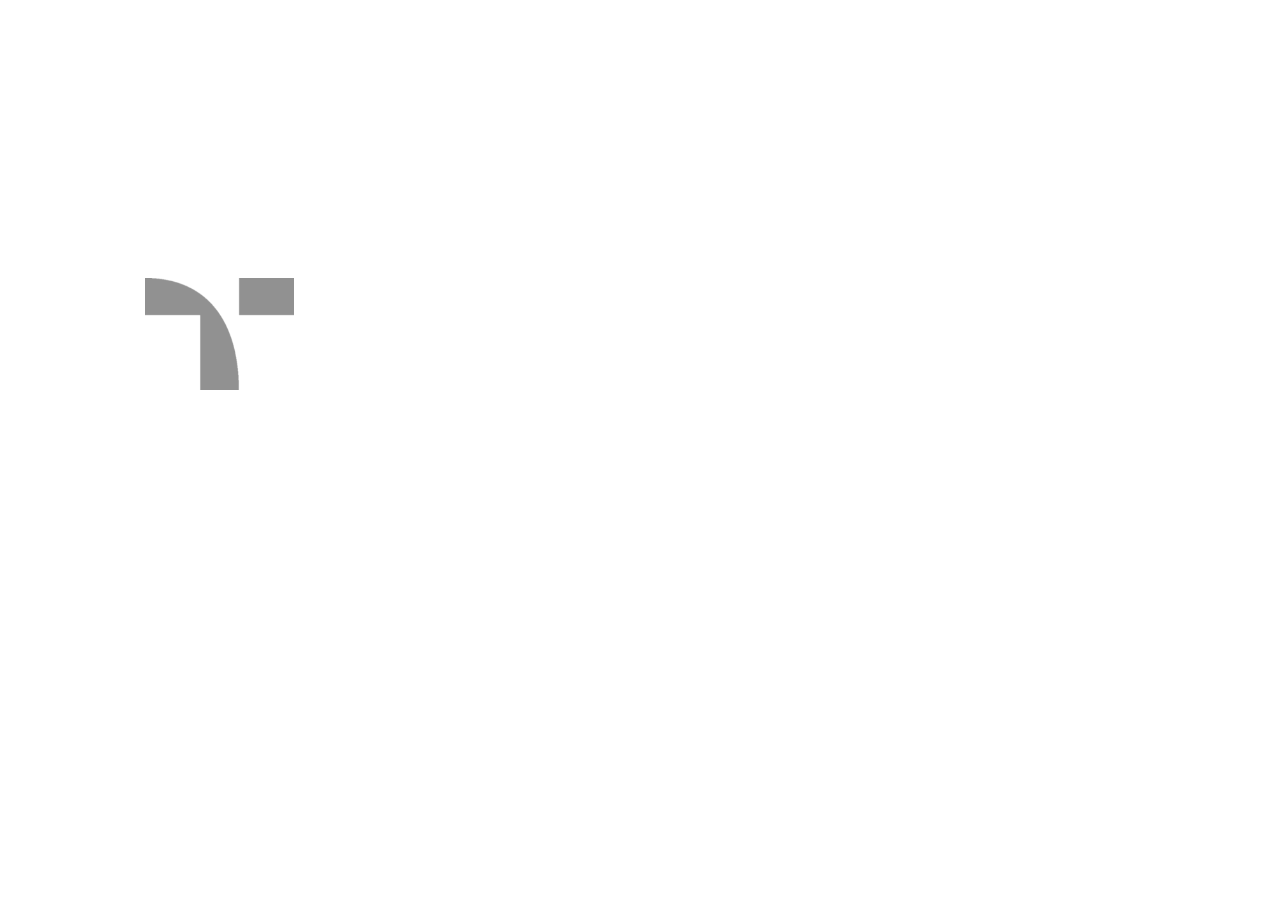
==== commit 498cb405: "Add heading to epic jira privacy page" ====
--- a/index.html
+++ b/index.html
@@ -13,8 +13,8 @@
       type="image/x-icon"
       href="favicon.ico"
     />
-  <link rel="stylesheet" href="styles.9b7a7dbe92aa47bf.css"></head>
+  <link rel="stylesheet" href="styles.cff12869c9b500e9.css"></head>
   <body>
     <div id="root"></div>
-  <script src="runtime.6877ee6c392522fa.js" type="module"></script><script src="polyfills.bb9ad6d22ec7b68a.js" type="module"></script><script src="main.21bcec393e10fcf0.js" type="module"></script></body>
+  <script src="runtime.6877ee6c392522fa.js" type="module"></script><script src="polyfills.bb9ad6d22ec7b68a.js" type="module"></script><script src="main.c7a85edb26c32139.js" type="module"></script></body>
 </html>
--- a/styles.cff12869c9b500e9.css
+++ b/styles.cff12869c9b500e9.css
@@ -0,0 +1,3 @@
+.container{width:100%}@media (min-width:640px){.container{max-width:640px}}@media (min-width:768px){.container{max-width:768px}}@media (min-width:1024px){.container{max-width:1024px}}@media (min-width:1280px){.container{max-width:1280px}}@media (min-width:1536px){.container{max-width:1536px}} /*
+! tailwindcss v3.2.4 | MIT License | https://tailwindcss.com
+*/*,:after,:before{border:0 solid #e5e7eb;box-sizing:border-box}:after,:before{--tw-content:""}html{-webkit-text-size-adjust:100%;font-feature-settings:normal;font-family:ui-sans-serif,system-ui,-apple-system,BlinkMacSystemFont,Segoe UI,Roboto,Helvetica Neue,Arial,Noto Sans,sans-serif,Apple Color Emoji,Segoe UI Emoji,Segoe UI Symbol,Noto Color Emoji;line-height:1.5;tab-size:4}body{line-height:inherit;margin:0}hr{border-top-width:1px;color:inherit;height:0}abbr:where([title]){-webkit-text-decoration:underline dotted;text-decoration:underline dotted}h1,h2,h3,h4,h5,h6{font-size:inherit;font-weight:inherit}a{color:inherit;text-decoration:inherit}b,strong{font-weight:bolder}code,kbd,pre,samp{font-family:ui-monospace,SFMono-Regular,Menlo,Monaco,Consolas,Liberation Mono,Courier New,monospace;font-size:1em}small{font-size:80%}sub,sup{font-size:75%;line-height:0;position:relative;vertical-align:baseline}sub{bottom:-.25em}sup{top:-.5em}table{border-collapse:collapse;border-color:inherit;text-indent:0}button,input,optgroup,select,textarea{color:inherit;font-family:inherit;font-size:100%;font-weight:inherit;line-height:inherit;margin:0;padding:0}button,select{text-transform:none}[type=button],[type=reset],[type=submit],button{-webkit-appearance:button;background-color:transparent;background-image:none}:-moz-focusring{outline:auto}:-moz-ui-invalid{box-shadow:none}progress{vertical-align:baseline}::-webkit-inner-spin-button,::-webkit-outer-spin-button{height:auto}[type=search]{-webkit-appearance:textfield;outline-offset:-2px}::-webkit-search-decoration{-webkit-appearance:none}::-webkit-file-upload-button{-webkit-appearance:button;font:inherit}summary{display:list-item}blockquote,dd,dl,figure,h1,h2,h3,h4,h5,h6,hr,p,pre{margin:0}fieldset{margin:0}fieldset,legend{padding:0}menu,ol,ul{list-style:none;margin:0;padding:0}textarea{resize:vertical}input::placeholder,textarea::placeholder{color:#9ca3af;opacity:1}[role=button],button{cursor:pointer}:disabled{cursor:default}audio,canvas,embed,iframe,img,object,svg,video{display:block;vertical-align:middle}img,video{height:auto;max-width:100%}[hidden]{display:none}*,:after,:before{--tw-border-spacing-x:0;--tw-border-spacing-y:0;--tw-translate-x:0;--tw-translate-y:0;--tw-rotate:0;--tw-skew-x:0;--tw-skew-y:0;--tw-scale-x:1;--tw-scale-y:1;--tw-pan-x: ;--tw-pan-y: ;--tw-pinch-zoom: ;--tw-scroll-snap-strictness:proximity;--tw-ordinal: ;--tw-slashed-zero: ;--tw-numeric-figure: ;--tw-numeric-spacing: ;--tw-numeric-fraction: ;--tw-ring-inset: ;--tw-ring-offset-width:0px;--tw-ring-offset-color:#fff;--tw-ring-color:rgba(59,130,246,.5);--tw-ring-offset-shadow:0 0 #0000;--tw-ring-shadow:0 0 #0000;--tw-shadow:0 0 #0000;--tw-shadow-colored:0 0 #0000;--tw-blur: ;--tw-brightness: ;--tw-contrast: ;--tw-grayscale: ;--tw-hue-rotate: ;--tw-invert: ;--tw-saturate: ;--tw-sepia: ;--tw-drop-shadow: ;--tw-backdrop-blur: ;--tw-backdrop-brightness: ;--tw-backdrop-contrast: ;--tw-backdrop-grayscale: ;--tw-backdrop-hue-rotate: ;--tw-backdrop-invert: ;--tw-backdrop-opacity: ;--tw-backdrop-saturate: ;--tw-backdrop-sepia: }::-webkit-backdrop{--tw-border-spacing-x:0;--tw-border-spacing-y:0;--tw-translate-x:0;--tw-translate-y:0;--tw-rotate:0;--tw-skew-x:0;--tw-skew-y:0;--tw-scale-x:1;--tw-scale-y:1;--tw-pan-x: ;--tw-pan-y: ;--tw-pinch-zoom: ;--tw-scroll-snap-strictness:proximity;--tw-ordinal: ;--tw-slashed-zero: ;--tw-numeric-figure: ;--tw-numeric-spacing: ;--tw-numeric-fraction: ;--tw-ring-inset: ;--tw-ring-offset-width:0px;--tw-ring-offset-color:#fff;--tw-ring-color:rgba(59,130,246,.5);--tw-ring-offset-shadow:0 0 #0000;--tw-ring-shadow:0 0 #0000;--tw-shadow:0 0 #0000;--tw-shadow-colored:0 0 #0000;--tw-blur: ;--tw-brightness: ;--tw-contrast: ;--tw-grayscale: ;--tw-hue-rotate: ;--tw-invert: ;--tw-saturate: ;--tw-sepia: ;--tw-drop-shadow: ;--tw-backdrop-blur: ;--tw-backdrop-brightness: ;--tw-backdrop-contrast: ;--tw-backdrop-grayscale: ;--tw-backdrop-hue-rotate: ;--tw-backdrop-invert: ;--tw-backdrop-opacity: ;--tw-backdrop-saturate: ;--tw-backdrop-sepia: }::backdrop{--tw-border-spacing-x:0;--tw-border-spacing-y:0;--tw-translate-x:0;--tw-translate-y:0;--tw-rotate:0;--tw-skew-x:0;--tw-skew-y:0;--tw-scale-x:1;--tw-scale-y:1;--tw-pan-x: ;--tw-pan-y: ;--tw-pinch-zoom: ;--tw-scroll-snap-strictness:proximity;--tw-ordinal: ;--tw-slashed-zero: ;--tw-numeric-figure: ;--tw-numeric-spacing: ;--tw-numeric-fraction: ;--tw-ring-inset: ;--tw-ring-offset-width:0px;--tw-ring-offset-color:#fff;--tw-ring-color:rgba(59,130,246,.5);--tw-ring-offset-shadow:0 0 #0000;--tw-ring-shadow:0 0 #0000;--tw-shadow:0 0 #0000;--tw-shadow-colored:0 0 #0000;--tw-blur: ;--tw-brightness: ;--tw-contrast: ;--tw-grayscale: ;--tw-hue-rotate: ;--tw-invert: ;--tw-saturate: ;--tw-sepia: ;--tw-drop-shadow: ;--tw-backdrop-blur: ;--tw-backdrop-brightness: ;--tw-backdrop-contrast: ;--tw-backdrop-grayscale: ;--tw-backdrop-hue-rotate: ;--tw-backdrop-invert: ;--tw-backdrop-opacity: ;--tw-backdrop-saturate: ;--tw-backdrop-sepia: }.fixed{position:fixed}.relative{position:relative}.z-40{z-index:40}.z-50{z-index:50}.mx-auto{margin-left:auto;margin-right:auto}.mt-6{margin-top:1.5rem}.mt-2{margin-top:.5rem}.mr-4{margin-right:1rem}.mb-5{margin-bottom:1.25rem}.mb-24{margin-bottom:6rem}.mb-6{margin-bottom:1.5rem}.mt-8{margin-top:2rem}.mb-16{margin-bottom:4rem}.mt-20{margin-top:5rem}.mr-2{margin-right:.5rem}.mb-10{margin-bottom:2.5rem}.mb-2{margin-bottom:.5rem}.mb-3{margin-bottom:.75rem}.block{display:block}.flex{display:flex}.h-full{height:100%}.h-16{height:4rem}.h-screen{height:100vh}.h-fit{height:-moz-fit-content;height:fit-content}.h-9{height:2.25rem}.min-h-screen{min-height:100vh}.w-full{width:100%}.w-5\/6{width:83.333333%}.w-16{width:4rem}.max-w-7xl{max-width:80rem}.flex-col{flex-direction:column}.content-center{align-content:center}.items-center{align-items:center}.justify-center{justify-content:center}.gap-10{gap:2.5rem}.self-end{align-self:flex-end}.rounded-sm{border-radius:.125rem}.bg-gray-900{--tw-bg-opacity:1;background-color:rgb(45 45 48/var(--tw-bg-opacity))}.bg-white{--tw-bg-opacity:1;background-color:rgb(255 255 255/var(--tw-bg-opacity))}.p-6{padding:1.5rem}.p-4{padding:1rem}.p-8{padding:2rem}.p-10{padding:2.5rem}.px-2{padding-left:.5rem;padding-right:.5rem}.px-8{padding-left:2rem;padding-right:2rem}.py-4{padding-bottom:1rem;padding-top:1rem}.py-2{padding-bottom:.5rem;padding-top:.5rem}.px-4{padding-left:1rem;padding-right:1rem}.pb-10{padding-bottom:2.5rem}.pb-16{padding-bottom:4rem}.text-center{text-align:center}.font-inter{font-family:Inter}.text-3xl{font-size:1.875rem;line-height:2.25rem}.text-lg{font-size:1.125rem}.text-lg,.text-xl{line-height:1.75rem}.text-xl{font-size:1.25rem}.text-hero{font-size:9.5rem}.text-5xl{font-size:3rem;line-height:1}.text-xs{font-size:.75rem;line-height:1rem}.font-bold{font-weight:700}.text-mint-900{--tw-text-opacity:1;color:rgb(13 234 175/var(--tw-text-opacity))}.text-white{--tw-text-opacity:1;color:rgb(255 255 255/var(--tw-text-opacity))}.text-gray-900{--tw-text-opacity:1;color:rgb(45 45 48/var(--tw-text-opacity))}.underline{text-decoration-line:underline}.transition{transition-duration:.15s;transition-property:color,background-color,border-color,text-decoration-color,fill,stroke,opacity,box-shadow,transform,filter,-webkit-backdrop-filter;transition-property:color,background-color,border-color,text-decoration-color,fill,stroke,opacity,box-shadow,transform,filter,backdrop-filter;transition-property:color,background-color,border-color,text-decoration-color,fill,stroke,opacity,box-shadow,transform,filter,backdrop-filter,-webkit-backdrop-filter;transition-timing-function:cubic-bezier(.4,0,.2,1)}.ease-in-out{transition-timing-function:cubic-bezier(.4,0,.2,1)}#root,body,html{font-family:JetBrains Mono,monospace;font-weight:400;height:100%;width:100%}.hover\:bg-white:hover{--tw-bg-opacity:1;background-color:rgb(255 255 255/var(--tw-bg-opacity))}.hover\:text-gray-500:hover{--tw-text-opacity:1;color:rgb(126 133 131/var(--tw-text-opacity))}.hover\:text-gray-900:hover{--tw-text-opacity:1;color:rgb(45 45 48/var(--tw-text-opacity))}@media (min-width:640px){.sm\:mr-2{margin-right:.5rem}.sm\:mt-2{margin-top:.5rem}.sm\:h-9{height:2.25rem}.sm\:text-5xl{font-size:3rem;line-height:1}.sm\:text-xs{font-size:.75rem;line-height:1rem}}@media (min-width:768px){.md\:mr-4{margin-right:1rem}.md\:mt-2{margin-top:.5rem}.md\:h-11{height:2.75rem}.md\:text-6xl{font-size:3.75rem;line-height:1}.md\:text-sm{font-size:.875rem;line-height:1.25rem}}@media (min-width:1024px){.lg\:mr-8{margin-right:2rem}.lg\:mt-4{margin-top:1rem}.lg\:h-18{height:4.5rem}.lg\:text-8xl{font-size:6rem;line-height:1}.lg\:text-base{font-size:1rem;line-height:1.5rem}}@media (min-width:1280px){.xl\:mr-12{margin-right:3rem}.xl\:mt-6{margin-top:1.5rem}.xl\:h-28{height:7rem}.xl\:text-hero{font-size:9.5rem}.xl\:text-2xl{font-size:1.5rem;line-height:2rem}}@media (min-width:1536px){.\32xl\:mr-12{margin-right:3rem}.\32xl\:mt-6{margin-top:1.5rem}.\32xl\:h-28{height:7rem}.\32xl\:text-hero{font-size:9.5rem}.\32xl\:text-2xl{font-size:1.5rem;line-height:2rem}}@font-face{font-family:JetBrains Mono;font-style:normal;font-weight:100;src:url(jetbrains-mono-v13-latin-100.d18cfaf405d9f6220cf7.eot);src:local(""),url(jetbrains-mono-v13-latin-100.d18cfaf405d9f6220cf7.eot?#iefix) format("embedded-opentype"),url(jetbrains-mono-v13-latin-100.b745321c06b45af03748.woff2) format("woff2"),url(jetbrains-mono-v13-latin-100.9d576dac794ee0e38e0b.woff) format("woff"),url(jetbrains-mono-v13-latin-100.33e0163027b962506a00.ttf) format("truetype"),url(jetbrains-mono-v13-latin-100.1d7885e2d19b969894ba.svg#JetBrainsMono) format("svg")}@font-face{font-family:JetBrains Mono;font-style:normal;font-weight:200;src:url(jetbrains-mono-v13-latin-200.7526296b56a594fd76d4.eot);src:local(""),url(jetbrains-mono-v13-latin-200.7526296b56a594fd76d4.eot?#iefix) format("embedded-opentype"),url(jetbrains-mono-v13-latin-200.4a7e5b11d870071431ce.woff2) format("woff2"),url(jetbrains-mono-v13-latin-200.ffe1efca0507129f1420.woff) format("woff"),url(jetbrains-mono-v13-latin-200.94007c5e4e4cb16a9136.ttf) format("truetype"),url(jetbrains-mono-v13-latin-200.8347a40d51d43c8aa36b.svg#JetBrainsMono) format("svg")}@font-face{font-family:JetBrains Mono;font-style:normal;font-weight:300;src:url(jetbrains-mono-v13-latin-300.62164d4735394f83a521.eot);src:local(""),url(jetbrains-mono-v13-latin-300.62164d4735394f83a521.eot?#iefix) format("embedded-opentype"),url(jetbrains-mono-v13-latin-300.77e1155c864e50fa4557.woff2) format("woff2"),url(jetbrains-mono-v13-latin-300.7efbae6a0a24bfed9724.woff) format("woff"),url(jetbrains-mono-v13-latin-300.e760934a5669213b91cb.ttf) format("truetype"),url(jetbrains-mono-v13-latin-300.c743bb8cbe171476a3ec.svg#JetBrainsMono) format("svg")}@font-face{font-family:JetBrains Mono;font-style:normal;font-weight:400;src:url(jetbrains-mono-v13-latin-regular.b98df596d5af95fe8330.eot);src:local(""),url(jetbrains-mono-v13-latin-regular.b98df596d5af95fe8330.eot?#iefix) format("embedded-opentype"),url(jetbrains-mono-v13-latin-regular.d0b41bd1d599bc0a52b7.woff2) format("woff2"),url(jetbrains-mono-v13-latin-regular.6f04107ce68d524ebe69.woff) format("woff"),url(jetbrains-mono-v13-latin-regular.f4c3a7f9b3613136dfca.ttf) format("truetype"),url(jetbrains-mono-v13-latin-regular.07817390bbb505419518.svg#JetBrainsMono) format("svg")}@font-face{font-family:JetBrains Mono;font-style:normal;font-weight:500;src:url(jetbrains-mono-v13-latin-500.66f650f6d1768e9a3746.eot);src:local(""),url(jetbrains-mono-v13-latin-500.66f650f6d1768e9a3746.eot?#iefix) format("embedded-opentype"),url(jetbrains-mono-v13-latin-500.ec416b97881f4a422686.woff2) format("woff2"),url(jetbrains-mono-v13-latin-500.46830c334f8112fa510a.woff) format("woff"),url(jetbrains-mono-v13-latin-500.9f58ed056906dee77425.ttf) format("truetype"),url(jetbrains-mono-v13-latin-500.95b0f9007a08f9677996.svg#JetBrainsMono) format("svg")}@font-face{font-family:JetBrains Mono;font-style:normal;font-weight:600;src:url(jetbrains-mono-v13-latin-600.94f1b9091a202e81f921.eot);src:local(""),url(jetbrains-mono-v13-latin-600.94f1b9091a202e81f921.eot?#iefix) format("embedded-opentype"),url(jetbrains-mono-v13-latin-600.a49e53c029ef019e7422.woff2) format("woff2"),url(jetbrains-mono-v13-latin-600.42ba3027499c19034257.woff) format("woff"),url(jetbrains-mono-v13-latin-600.d8c6733412b31f0fecc7.ttf) format("truetype"),url(jetbrains-mono-v13-latin-600.0ab7d5d42c6b7f7adafe.svg#JetBrainsMono) format("svg")}@font-face{font-family:JetBrains Mono;font-style:normal;font-weight:700;src:url(jetbrains-mono-v13-latin-700.af672b49b87d233b7a8d.eot);src:local(""),url(jetbrains-mono-v13-latin-700.af672b49b87d233b7a8d.eot?#iefix) format("embedded-opentype"),url(jetbrains-mono-v13-latin-700.cfdd43ce3499ca7f900a.woff2) format("woff2"),url(jetbrains-mono-v13-latin-700.44fd0da18fe361a5cc7f.woff) format("woff"),url(jetbrains-mono-v13-latin-700.af320bf2cbb9441c477e.ttf) format("truetype"),url(jetbrains-mono-v13-latin-700.a83592114a144fbd9027.svg#JetBrainsMono) format("svg")}@font-face{font-family:JetBrains Mono;font-style:normal;font-weight:800;src:url(jetbrains-mono-v13-latin-800.47e43bd2de271e09b187.eot);src:local(""),url(jetbrains-mono-v13-latin-800.47e43bd2de271e09b187.eot?#iefix) format("embedded-opentype"),url(jetbrains-mono-v13-latin-800.960573710520bf958419.woff2) format("woff2"),url(jetbrains-mono-v13-latin-800.186576a6c371ee873adc.woff) format("woff"),url(jetbrains-mono-v13-latin-800.2ec810ae382b1ceaeac3.ttf) format("truetype"),url(jetbrains-mono-v13-latin-800.6be99630e815dd65861b.svg#JetBrainsMono) format("svg")}@font-face{font-family:JetBrains Mono;font-style:italic;font-weight:100;src:url(jetbrains-mono-v13-latin-100italic.e4d0f525520f18b523a1.eot);src:local(""),url(jetbrains-mono-v13-latin-100italic.e4d0f525520f18b523a1.eot?#iefix) format("embedded-opentype"),url(jetbrains-mono-v13-latin-100italic.1c5091e5086d20628f67.woff2) format("woff2"),url(jetbrains-mono-v13-latin-100italic.db67f983ef7863c9d695.woff) format("woff"),url(jetbrains-mono-v13-latin-100italic.84e9f72a1cf746e0a28c.ttf) format("truetype"),url(jetbrains-mono-v13-latin-100italic.a22c97cbed3b248da3f9.svg#JetBrainsMono) format("svg")}@font-face{font-family:JetBrains Mono;font-style:italic;font-weight:200;src:url(jetbrains-mono-v13-latin-200italic.95f17b19b594a8b3328c.eot);src:local(""),url(jetbrains-mono-v13-latin-200italic.95f17b19b594a8b3328c.eot?#iefix) format("embedded-opentype"),url(jetbrains-mono-v13-latin-200italic.a0d52524d1f9e5c40dbe.woff2) format("woff2"),url(jetbrains-mono-v13-latin-200italic.e7653ce4f631eb0e4e73.woff) format("woff"),url(jetbrains-mono-v13-latin-200italic.715c780913171cc61674.ttf) format("truetype"),url(jetbrains-mono-v13-latin-200italic.2c67a9c892d71fe06f29.svg#JetBrainsMono) format("svg")}@font-face{font-family:JetBrains Mono;font-style:italic;font-weight:300;src:url(jetbrains-mono-v13-latin-300italic.d56c811616f66d513fe3.eot);src:local(""),url(jetbrains-mono-v13-latin-300italic.d56c811616f66d513fe3.eot?#iefix) format("embedded-opentype"),url(jetbrains-mono-v13-latin-300italic.1e0b23975d5bd0de246b.woff2) format("woff2"),url(jetbrains-mono-v13-latin-300italic.98ca71388c8c4fc7e7b6.woff) format("woff"),url(jetbrains-mono-v13-latin-300italic.9e7bf09ffe049618d465.ttf) format("truetype"),url(jetbrains-mono-v13-latin-300italic.a5353abf9168b71f7389.svg#JetBrainsMono) format("svg")}@font-face{font-family:JetBrains Mono;font-style:italic;font-weight:400;src:url(jetbrains-mono-v13-latin-italic.0bb61323d49af5f542c2.eot);src:local(""),url(jetbrains-mono-v13-latin-italic.0bb61323d49af5f542c2.eot?#iefix) format("embedded-opentype"),url(jetbrains-mono-v13-latin-italic.ff058b7e238adc5cba09.woff2) format("woff2"),url(jetbrains-mono-v13-latin-italic.ad463ea60cc8b68792f4.woff) format("woff"),url(jetbrains-mono-v13-latin-italic.f001d87ac4037bd7665f.ttf) format("truetype"),url(jetbrains-mono-v13-latin-italic.a6f68e11c3be460792b2.svg#JetBrainsMono) format("svg")}@font-face{font-family:JetBrains Mono;font-style:italic;font-weight:500;src:url(jetbrains-mono-v13-latin-500italic.e8e027ff74dc4ed77c9b.eot);src:local(""),url(jetbrains-mono-v13-latin-500italic.e8e027ff74dc4ed77c9b.eot?#iefix) format("embedded-opentype"),url(jetbrains-mono-v13-latin-500italic.31f64b9c465158bd6066.woff2) format("woff2"),url(jetbrains-mono-v13-latin-500italic.09be83022f2ac2ce16b0.woff) format("woff"),url(jetbrains-mono-v13-latin-500italic.9fd04781210f280e58f8.ttf) format("truetype"),url(jetbrains-mono-v13-latin-500italic.431df8d4fb2f5e36ee33.svg#JetBrainsMono) format("svg")}@font-face{font-family:JetBrains Mono;font-style:italic;font-weight:600;src:url(jetbrains-mono-v13-latin-600italic.44b901b55a0f8624f2e5.eot);src:local(""),url(jetbrains-mono-v13-latin-600italic.44b901b55a0f8624f2e5.eot?#iefix) format("embedded-opentype"),url(jetbrains-mono-v13-latin-600italic.8715c46abb36548e2383.woff2) format("woff2"),url(jetbrains-mono-v13-latin-600italic.b2defe95a749af1ecfba.woff) format("woff"),url(jetbrains-mono-v13-latin-600italic.42459859d049ca4c0215.ttf) format("truetype"),url(jetbrains-mono-v13-latin-600italic.d7cee767a52820283500.svg#JetBrainsMono) format("svg")}@font-face{font-family:JetBrains Mono;font-style:italic;font-weight:700;src:url(jetbrains-mono-v13-latin-700italic.2725f41b9eb7411a493d.eot);src:local(""),url(jetbrains-mono-v13-latin-700italic.2725f41b9eb7411a493d.eot?#iefix) format("embedded-opentype"),url(jetbrains-mono-v13-latin-700italic.c3b5f43fe4c8f3f1fa21.woff2) format("woff2"),url(jetbrains-mono-v13-latin-700italic.0ffeb7a552b36437b54c.woff) format("woff"),url(jetbrains-mono-v13-latin-700italic.421e403b4bd5c6035f1c.ttf) format("truetype"),url(jetbrains-mono-v13-latin-700italic.687dfb553f1b6858165a.svg#JetBrainsMono) format("svg")}@font-face{font-family:JetBrains Mono;font-style:italic;font-weight:800;src:url(jetbrains-mono-v13-latin-800italic.75a39f3ca108e63c9e50.eot);src:local(""),url(jetbrains-mono-v13-latin-800italic.75a39f3ca108e63c9e50.eot?#iefix) format("embedded-opentype"),url(jetbrains-mono-v13-latin-800italic.b4faf51e7cd6fcc786a3.woff2) format("woff2"),url(jetbrains-mono-v13-latin-800italic.e60f035f90d2dffb9623.woff) format("woff"),url(jetbrains-mono-v13-latin-800italic.7c7bc49dbe43c8c88776.ttf) format("truetype"),url(jetbrains-mono-v13-latin-800italic.98aedb1018e5916ac1f5.svg#JetBrainsMono) format("svg")}@font-face{font-family:Inter;font-style:normal;font-weight:100;src:url(inter-v12-latin-100.c734d5b73e2e39529322.eot);src:local(""),url(inter-v12-latin-100.c734d5b73e2e39529322.eot?#iefix) format("embedded-opentype"),url(inter-v12-latin-100.9094111633a8ff639a30.woff2) format("woff2"),url(inter-v12-latin-100.b0c3cec995c079348d2e.woff) format("woff"),url(inter-v12-latin-100.d9c9ce8d7fb59234a994.ttf) format("truetype"),url(inter-v12-latin-100.01a88640f6e555ee8cee.svg#Inter) format("svg")}@font-face{font-family:Inter;font-style:normal;font-weight:200;src:url(inter-v12-latin-200.e5aff7c21107abfc0572.eot);src:local(""),url(inter-v12-latin-200.e5aff7c21107abfc0572.eot?#iefix) format("embedded-opentype"),url(inter-v12-latin-200.7b1cdef5c4317d8dfe5a.woff2) format("woff2"),url(inter-v12-latin-200.5ebc8670af89597cf4f0.woff) format("woff"),url(inter-v12-latin-200.b017ba38e93808884036.ttf) format("truetype"),url(inter-v12-latin-200.395fae7c72113abb84be.svg#Inter) format("svg")}@font-face{font-family:Inter;font-style:normal;font-weight:300;src:url(inter-v12-latin-300.9804b178997be8398c70.eot);src:local(""),url(inter-v12-latin-300.9804b178997be8398c70.eot?#iefix) format("embedded-opentype"),url(inter-v12-latin-300.1d901654d5968b3d2af1.woff2) format("woff2"),url(inter-v12-latin-300.72b6ab1c5164d2f7a60a.woff) format("woff"),url(inter-v12-latin-300.90de4565bcc76da439ae.ttf) format("truetype"),url(inter-v12-latin-300.4d10f6d34dbc62d907f8.svg#Inter) format("svg")}@font-face{font-family:Inter;font-style:normal;font-weight:400;src:url(inter-v12-latin-regular.82f9ad3014f93403bbd1.eot);src:local(""),url(inter-v12-latin-regular.82f9ad3014f93403bbd1.eot?#iefix) format("embedded-opentype"),url(inter-v12-latin-regular.be7cb18dc7caf47cf7e9.woff2) format("woff2"),url(inter-v12-latin-regular.817c4274293e221c5076.woff) format("woff"),url(inter-v12-latin-regular.9ba6f9c489a7031fe88e.ttf) format("truetype"),url(inter-v12-latin-regular.b8db5cf5416facf0c5ec.svg#Inter) format("svg")}@font-face{font-family:Inter;font-style:normal;font-weight:500;src:url(inter-v12-latin-500.b90b3735aac076435aa9.eot);src:local(""),url(inter-v12-latin-500.b90b3735aac076435aa9.eot?#iefix) format("embedded-opentype"),url(inter-v12-latin-500.c72c72b70c82b1f4bacf.woff2) format("woff2"),url(inter-v12-latin-500.2e89c7eec639d70f9770.woff) format("woff"),url(inter-v12-latin-500.c381d5332b4e00ac2c97.ttf) format("truetype"),url(inter-v12-latin-500.bea79ba7b952c3b2ca75.svg#Inter) format("svg")}@font-face{font-family:Inter;font-style:normal;font-weight:600;src:url(inter-v12-latin-600.b87748b9347765ab098a.eot);src:local(""),url(inter-v12-latin-600.b87748b9347765ab098a.eot?#iefix) format("embedded-opentype"),url(inter-v12-latin-600.8f1e0300e8d26fa8919d.woff2) format("woff2"),url(inter-v12-latin-600.a8909bb7bbff51df8622.woff) format("woff"),url(inter-v12-latin-600.69f37ba21aa8763abebf.ttf) format("truetype"),url(inter-v12-latin-600.9a42e1a5ef4e43e16747.svg#Inter) format("svg")}@font-face{font-family:Inter;font-style:normal;font-weight:700;src:url(inter-v12-latin-700.e2097f4f0ab4d1ed5bee.eot);src:local(""),url(inter-v12-latin-700.e2097f4f0ab4d1ed5bee.eot?#iefix) format("embedded-opentype"),url(inter-v12-latin-700.54321e26b8bf4739a16d.woff2) format("woff2"),url(inter-v12-latin-700.7ad0df5561cc0933cead.woff) format("woff"),url(inter-v12-latin-700.1a8ee2b437a5aa448647.ttf) format("truetype"),url(inter-v12-latin-700.0a85e1f2fd11f8afbfa1.svg#Inter) format("svg")}@font-face{font-family:Inter;font-style:normal;font-weight:800;src:url(inter-v12-latin-800.cb88db5f5f9a1a9b06a8.eot);src:local(""),url(inter-v12-latin-800.cb88db5f5f9a1a9b06a8.eot?#iefix) format("embedded-opentype"),url(inter-v12-latin-800.7e1a31f93354d23987f4.woff2) format("woff2"),url(inter-v12-latin-800.f8e8bd61bdf890048dd1.woff) format("woff"),url(inter-v12-latin-800.9a9d2a310a6f97a0a838.ttf) format("truetype"),url(inter-v12-latin-800.382996fbcd8c32082084.svg#Inter) format("svg")}@font-face{font-family:Inter;font-style:normal;font-weight:900;src:url(inter-v12-latin-900.16a8c7b167f574a662a8.eot);src:local(""),url(inter-v12-latin-900.16a8c7b167f574a662a8.eot?#iefix) format("embedded-opentype"),url(inter-v12-latin-900.6453f04550c5da4cc6b8.woff2) format("woff2"),url(inter-v12-latin-900.c5ccfaf539e28bfddffe.woff) format("woff"),url(inter-v12-latin-900.dcab7e14ad74ff816cbc.ttf) format("truetype"),url(inter-v12-latin-900.f7d84ce7be3e35ab28e8.svg#Inter) format("svg")}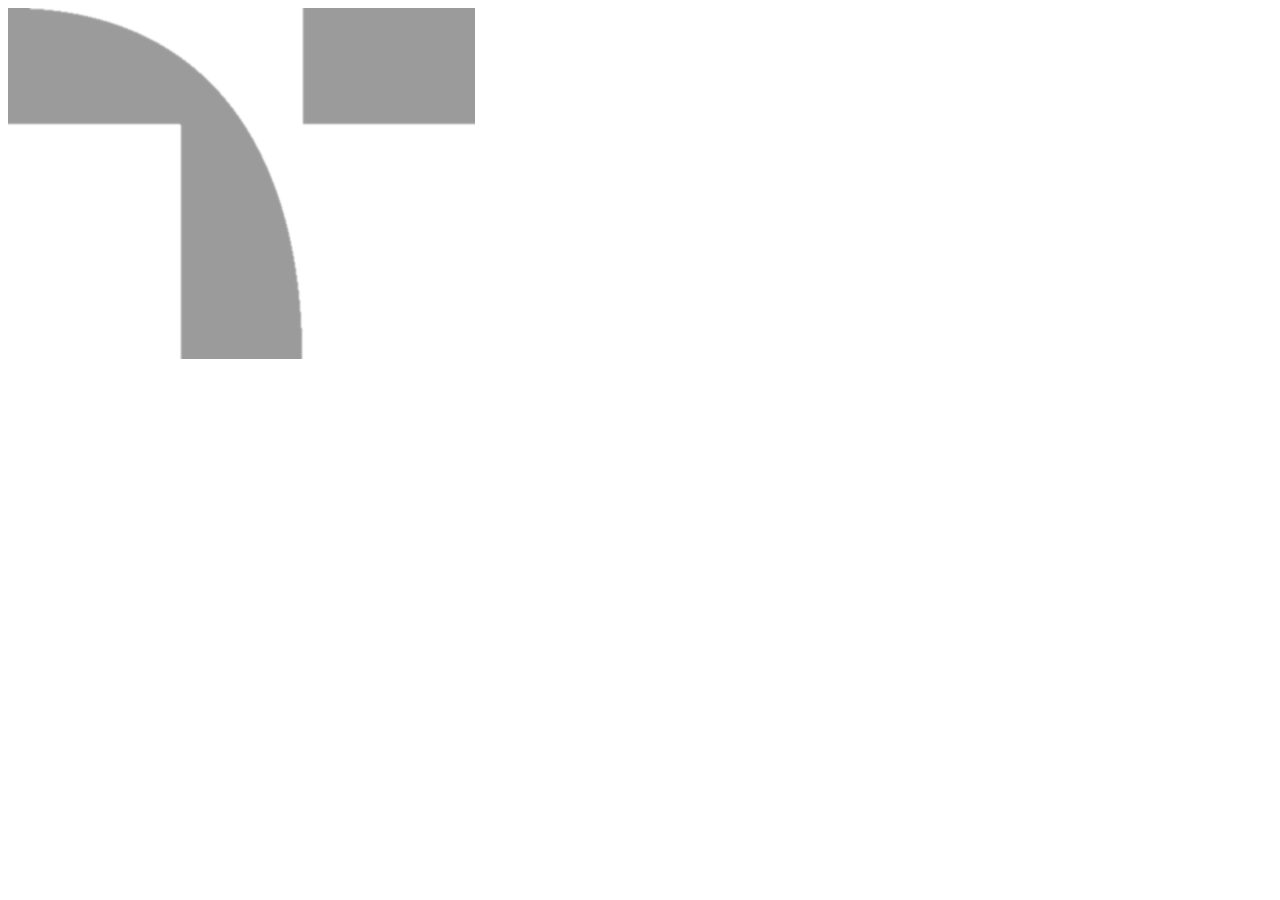
==== commit c3016339: "Add terms of service" ====
--- a/index.html
+++ b/index.html
@@ -13,8 +13,8 @@
       type="image/x-icon"
       href="favicon.ico"
     />
-  <link rel="stylesheet" href="styles.cff12869c9b500e9.css"></head>
+  <link rel="stylesheet" href="styles.dec42b7fe48cb082.css"></head>
   <body>
     <div id="root"></div>
-  <script src="runtime.6877ee6c392522fa.js" type="module"></script><script src="polyfills.bb9ad6d22ec7b68a.js" type="module"></script><script src="main.c7a85edb26c32139.js" type="module"></script></body>
+  <script src="runtime.6877ee6c392522fa.js" type="module"></script><script src="polyfills.bb9ad6d22ec7b68a.js" type="module"></script><script src="main.e83d9ee1184576ea.js" type="module"></script></body>
 </html>
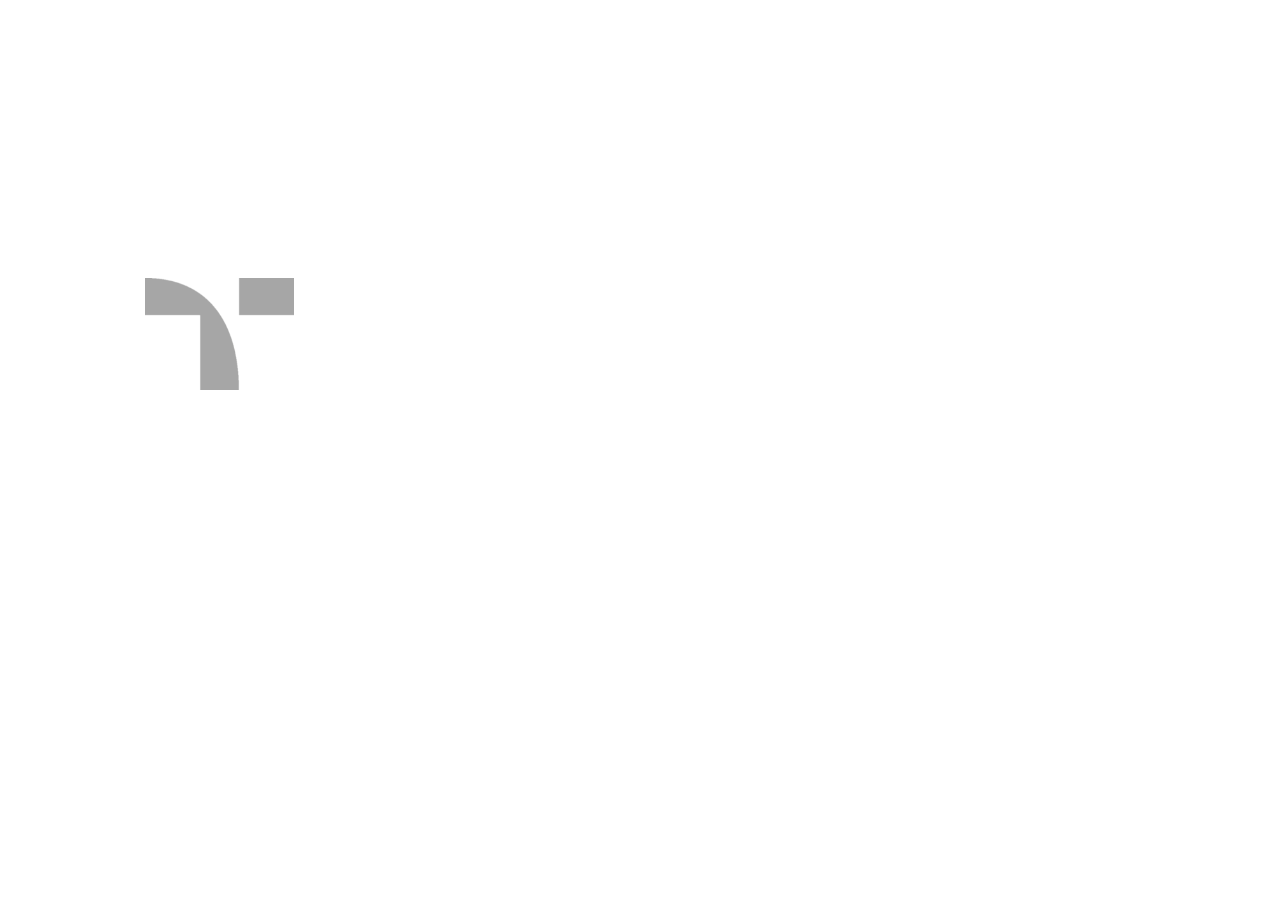
==== commit 6b6281b3: "docs for epic points for jira" ====
--- a/index.html
+++ b/index.html
@@ -13,8 +13,8 @@
       type="image/x-icon"
       href="favicon.ico"
     />
-  <link rel="stylesheet" href="styles.dec42b7fe48cb082.css"></head>
+  <link rel="stylesheet" href="styles.03e5ccf24961af6a.css"></head>
   <body>
     <div id="root"></div>
-  <script src="runtime.6877ee6c392522fa.js" type="module"></script><script src="polyfills.bb9ad6d22ec7b68a.js" type="module"></script><script src="main.e83d9ee1184576ea.js" type="module"></script></body>
+  <script src="runtime.6877ee6c392522fa.js" type="module"></script><script src="polyfills.bb9ad6d22ec7b68a.js" type="module"></script><script src="main.0e0f180c3b07bb2f.js" type="module"></script></body>
 </html>
--- a/styles.03e5ccf24961af6a.css
+++ b/styles.03e5ccf24961af6a.css
@@ -0,0 +1,3 @@
+.container{width:100%}@media (min-width:640px){.container{max-width:640px}}@media (min-width:768px){.container{max-width:768px}}@media (min-width:1024px){.container{max-width:1024px}}@media (min-width:1280px){.container{max-width:1280px}}@media (min-width:1536px){.container{max-width:1536px}} /*
+! tailwindcss v3.2.4 | MIT License | https://tailwindcss.com
+*/*,:after,:before{border:0 solid #e5e7eb;box-sizing:border-box}:after,:before{--tw-content:""}html{-webkit-text-size-adjust:100%;font-feature-settings:normal;font-family:ui-sans-serif,system-ui,-apple-system,BlinkMacSystemFont,Segoe UI,Roboto,Helvetica Neue,Arial,Noto Sans,sans-serif,Apple Color Emoji,Segoe UI Emoji,Segoe UI Symbol,Noto Color Emoji;line-height:1.5;tab-size:4}body{line-height:inherit;margin:0}hr{border-top-width:1px;color:inherit;height:0}abbr:where([title]){-webkit-text-decoration:underline dotted;text-decoration:underline dotted}h1,h2,h3,h4,h5,h6{font-size:inherit;font-weight:inherit}a{color:inherit;text-decoration:inherit}b,strong{font-weight:bolder}code,kbd,pre,samp{font-family:ui-monospace,SFMono-Regular,Menlo,Monaco,Consolas,Liberation Mono,Courier New,monospace;font-size:1em}small{font-size:80%}sub,sup{font-size:75%;line-height:0;position:relative;vertical-align:baseline}sub{bottom:-.25em}sup{top:-.5em}table{border-collapse:collapse;border-color:inherit;text-indent:0}button,input,optgroup,select,textarea{color:inherit;font-family:inherit;font-size:100%;font-weight:inherit;line-height:inherit;margin:0;padding:0}button,select{text-transform:none}[type=button],[type=reset],[type=submit],button{-webkit-appearance:button;background-color:transparent;background-image:none}:-moz-focusring{outline:auto}:-moz-ui-invalid{box-shadow:none}progress{vertical-align:baseline}::-webkit-inner-spin-button,::-webkit-outer-spin-button{height:auto}[type=search]{-webkit-appearance:textfield;outline-offset:-2px}::-webkit-search-decoration{-webkit-appearance:none}::-webkit-file-upload-button{-webkit-appearance:button;font:inherit}summary{display:list-item}blockquote,dd,dl,figure,h1,h2,h3,h4,h5,h6,hr,p,pre{margin:0}fieldset{margin:0}fieldset,legend{padding:0}menu,ol,ul{list-style:none;margin:0;padding:0}textarea{resize:vertical}input::placeholder,textarea::placeholder{color:#9ca3af;opacity:1}[role=button],button{cursor:pointer}:disabled{cursor:default}audio,canvas,embed,iframe,img,object,svg,video{display:block;vertical-align:middle}img,video{height:auto;max-width:100%}[hidden]{display:none}*,:after,:before{--tw-border-spacing-x:0;--tw-border-spacing-y:0;--tw-translate-x:0;--tw-translate-y:0;--tw-rotate:0;--tw-skew-x:0;--tw-skew-y:0;--tw-scale-x:1;--tw-scale-y:1;--tw-pan-x: ;--tw-pan-y: ;--tw-pinch-zoom: ;--tw-scroll-snap-strictness:proximity;--tw-ordinal: ;--tw-slashed-zero: ;--tw-numeric-figure: ;--tw-numeric-spacing: ;--tw-numeric-fraction: ;--tw-ring-inset: ;--tw-ring-offset-width:0px;--tw-ring-offset-color:#fff;--tw-ring-color:rgba(59,130,246,.5);--tw-ring-offset-shadow:0 0 #0000;--tw-ring-shadow:0 0 #0000;--tw-shadow:0 0 #0000;--tw-shadow-colored:0 0 #0000;--tw-blur: ;--tw-brightness: ;--tw-contrast: ;--tw-grayscale: ;--tw-hue-rotate: ;--tw-invert: ;--tw-saturate: ;--tw-sepia: ;--tw-drop-shadow: ;--tw-backdrop-blur: ;--tw-backdrop-brightness: ;--tw-backdrop-contrast: ;--tw-backdrop-grayscale: ;--tw-backdrop-hue-rotate: ;--tw-backdrop-invert: ;--tw-backdrop-opacity: ;--tw-backdrop-saturate: ;--tw-backdrop-sepia: }::-webkit-backdrop{--tw-border-spacing-x:0;--tw-border-spacing-y:0;--tw-translate-x:0;--tw-translate-y:0;--tw-rotate:0;--tw-skew-x:0;--tw-skew-y:0;--tw-scale-x:1;--tw-scale-y:1;--tw-pan-x: ;--tw-pan-y: ;--tw-pinch-zoom: ;--tw-scroll-snap-strictness:proximity;--tw-ordinal: ;--tw-slashed-zero: ;--tw-numeric-figure: ;--tw-numeric-spacing: ;--tw-numeric-fraction: ;--tw-ring-inset: ;--tw-ring-offset-width:0px;--tw-ring-offset-color:#fff;--tw-ring-color:rgba(59,130,246,.5);--tw-ring-offset-shadow:0 0 #0000;--tw-ring-shadow:0 0 #0000;--tw-shadow:0 0 #0000;--tw-shadow-colored:0 0 #0000;--tw-blur: ;--tw-brightness: ;--tw-contrast: ;--tw-grayscale: ;--tw-hue-rotate: ;--tw-invert: ;--tw-saturate: ;--tw-sepia: ;--tw-drop-shadow: ;--tw-backdrop-blur: ;--tw-backdrop-brightness: ;--tw-backdrop-contrast: ;--tw-backdrop-grayscale: ;--tw-backdrop-hue-rotate: ;--tw-backdrop-invert: ;--tw-backdrop-opacity: ;--tw-backdrop-saturate: ;--tw-backdrop-sepia: }::backdrop{--tw-border-spacing-x:0;--tw-border-spacing-y:0;--tw-translate-x:0;--tw-translate-y:0;--tw-rotate:0;--tw-skew-x:0;--tw-skew-y:0;--tw-scale-x:1;--tw-scale-y:1;--tw-pan-x: ;--tw-pan-y: ;--tw-pinch-zoom: ;--tw-scroll-snap-strictness:proximity;--tw-ordinal: ;--tw-slashed-zero: ;--tw-numeric-figure: ;--tw-numeric-spacing: ;--tw-numeric-fraction: ;--tw-ring-inset: ;--tw-ring-offset-width:0px;--tw-ring-offset-color:#fff;--tw-ring-color:rgba(59,130,246,.5);--tw-ring-offset-shadow:0 0 #0000;--tw-ring-shadow:0 0 #0000;--tw-shadow:0 0 #0000;--tw-shadow-colored:0 0 #0000;--tw-blur: ;--tw-brightness: ;--tw-contrast: ;--tw-grayscale: ;--tw-hue-rotate: ;--tw-invert: ;--tw-saturate: ;--tw-sepia: ;--tw-drop-shadow: ;--tw-backdrop-blur: ;--tw-backdrop-brightness: ;--tw-backdrop-contrast: ;--tw-backdrop-grayscale: ;--tw-backdrop-hue-rotate: ;--tw-backdrop-invert: ;--tw-backdrop-opacity: ;--tw-backdrop-saturate: ;--tw-backdrop-sepia: }.fixed{position:fixed}.relative{position:relative}.z-40{z-index:40}.z-50{z-index:50}.m-auto{margin:auto}.mx-auto{margin-left:auto;margin-right:auto}.-mx-4{margin-left:-1rem;margin-right:-1rem}.mt-6{margin-top:1.5rem}.mt-2{margin-top:.5rem}.mr-4{margin-right:1rem}.mb-5{margin-bottom:1.25rem}.mb-4{margin-bottom:1rem}.mb-24{margin-bottom:6rem}.mb-6{margin-bottom:1.5rem}.mt-8{margin-top:2rem}.mb-16{margin-bottom:4rem}.mt-20{margin-top:5rem}.mr-2{margin-right:.5rem}.mb-10{margin-bottom:2.5rem}.mb-2{margin-bottom:.5rem}.mb-3{margin-bottom:.75rem}.mt-7{margin-top:1.75rem}.mb-1{margin-bottom:.25rem}.block{display:block}.flex{display:flex}.h-full{height:100%}.h-16{height:4rem}.h-screen{height:100vh}.h-fit{height:-moz-fit-content;height:fit-content}.h-9{height:2.25rem}.min-h-screen{min-height:100vh}.w-full{width:100%}.w-5\/6{width:83.333333%}.w-16{width:4rem}.max-w-7xl{max-width:80rem}.max-w-6xl{max-width:72rem}.flex-col{flex-direction:column}.flex-wrap{flex-wrap:wrap}.content-center{align-content:center}.items-center{align-items:center}.justify-center{justify-content:center}.gap-10{gap:2.5rem}.self-end{align-self:flex-end}.rounded-sm{border-radius:.125rem}.bg-gray-900{--tw-bg-opacity:1;background-color:rgb(45 45 48/var(--tw-bg-opacity))}.bg-white{--tw-bg-opacity:1;background-color:rgb(255 255 255/var(--tw-bg-opacity))}.p-6{padding:1.5rem}.p-4{padding:1rem}.p-10{padding:2.5rem}.p-8{padding:2rem}.px-2{padding-left:.5rem;padding-right:.5rem}.px-4{padding-left:1rem;padding-right:1rem}.px-8{padding-left:2rem;padding-right:2rem}.py-4{padding-bottom:1rem;padding-top:1rem}.py-2{padding-bottom:.5rem;padding-top:.5rem}.pb-10{padding-bottom:2.5rem}.pb-16{padding-bottom:4rem}.text-center{text-align:center}.font-inter{font-family:Inter}.text-3xl{font-size:1.875rem;line-height:2.25rem}.text-lg{font-size:1.125rem}.text-lg,.text-xl{line-height:1.75rem}.text-xl{font-size:1.25rem}.text-hero{font-size:9.5rem}.text-5xl{font-size:3rem;line-height:1}.text-xs{font-size:.75rem;line-height:1rem}.text-2xl{font-size:1.5rem;line-height:2rem}.text-4xl{font-size:2.25rem;line-height:2.5rem}.font-bold{font-weight:700}.italic{font-style:italic}.text-mint-900{--tw-text-opacity:1;color:rgb(13 234 175/var(--tw-text-opacity))}.text-white{--tw-text-opacity:1;color:rgb(255 255 255/var(--tw-text-opacity))}.text-gray-900{--tw-text-opacity:1;color:rgb(45 45 48/var(--tw-text-opacity))}.underline{text-decoration-line:underline}.transition{transition-duration:.15s;transition-property:color,background-color,border-color,text-decoration-color,fill,stroke,opacity,box-shadow,transform,filter,-webkit-backdrop-filter;transition-property:color,background-color,border-color,text-decoration-color,fill,stroke,opacity,box-shadow,transform,filter,backdrop-filter;transition-property:color,background-color,border-color,text-decoration-color,fill,stroke,opacity,box-shadow,transform,filter,backdrop-filter,-webkit-backdrop-filter;transition-timing-function:cubic-bezier(.4,0,.2,1)}.ease-in-out{transition-timing-function:cubic-bezier(.4,0,.2,1)}#root,body,html{font-family:JetBrains Mono,monospace;font-weight:400;height:100%;width:100%}.hover\:bg-white:hover{--tw-bg-opacity:1;background-color:rgb(255 255 255/var(--tw-bg-opacity))}.hover\:text-gray-500:hover{--tw-text-opacity:1;color:rgb(126 133 131/var(--tw-text-opacity))}.hover\:text-gray-900:hover{--tw-text-opacity:1;color:rgb(45 45 48/var(--tw-text-opacity))}@media (min-width:640px){.sm\:mr-2{margin-right:.5rem}.sm\:mt-2{margin-top:.5rem}.sm\:h-9{height:2.25rem}.sm\:text-5xl{font-size:3rem;line-height:1}.sm\:text-xs{font-size:.75rem;line-height:1rem}}@media (min-width:768px){.md\:mr-4{margin-right:1rem}.md\:mt-2{margin-top:.5rem}.md\:h-11{height:2.75rem}.md\:text-6xl{font-size:3.75rem;line-height:1}.md\:text-sm{font-size:.875rem;line-height:1.25rem}}@media (min-width:1024px){.lg\:mr-8{margin-right:2rem}.lg\:mt-4{margin-top:1rem}.lg\:h-18{height:4.5rem}.lg\:w-3\/4{width:75%}.lg\:w-1\/4{width:25%}.lg\:text-8xl{font-size:6rem;line-height:1}.lg\:text-base{font-size:1rem;line-height:1.5rem}}@media (min-width:1280px){.xl\:mr-12{margin-right:3rem}.xl\:mt-6{margin-top:1.5rem}.xl\:h-28{height:7rem}.xl\:text-hero{font-size:9.5rem}.xl\:text-2xl{font-size:1.5rem;line-height:2rem}}@media (min-width:1536px){.\32xl\:mr-12{margin-right:3rem}.\32xl\:mt-6{margin-top:1.5rem}.\32xl\:h-28{height:7rem}.\32xl\:text-hero{font-size:9.5rem}.\32xl\:text-2xl{font-size:1.5rem;line-height:2rem}}@font-face{font-family:JetBrains Mono;font-style:normal;font-weight:100;src:url(jetbrains-mono-v13-latin-100.d18cfaf405d9f6220cf7.eot);src:local(""),url(jetbrains-mono-v13-latin-100.d18cfaf405d9f6220cf7.eot?#iefix) format("embedded-opentype"),url(jetbrains-mono-v13-latin-100.b745321c06b45af03748.woff2) format("woff2"),url(jetbrains-mono-v13-latin-100.9d576dac794ee0e38e0b.woff) format("woff"),url(jetbrains-mono-v13-latin-100.33e0163027b962506a00.ttf) format("truetype"),url(jetbrains-mono-v13-latin-100.1d7885e2d19b969894ba.svg#JetBrainsMono) format("svg")}@font-face{font-family:JetBrains Mono;font-style:normal;font-weight:200;src:url(jetbrains-mono-v13-latin-200.7526296b56a594fd76d4.eot);src:local(""),url(jetbrains-mono-v13-latin-200.7526296b56a594fd76d4.eot?#iefix) format("embedded-opentype"),url(jetbrains-mono-v13-latin-200.4a7e5b11d870071431ce.woff2) format("woff2"),url(jetbrains-mono-v13-latin-200.ffe1efca0507129f1420.woff) format("woff"),url(jetbrains-mono-v13-latin-200.94007c5e4e4cb16a9136.ttf) format("truetype"),url(jetbrains-mono-v13-latin-200.8347a40d51d43c8aa36b.svg#JetBrainsMono) format("svg")}@font-face{font-family:JetBrains Mono;font-style:normal;font-weight:300;src:url(jetbrains-mono-v13-latin-300.62164d4735394f83a521.eot);src:local(""),url(jetbrains-mono-v13-latin-300.62164d4735394f83a521.eot?#iefix) format("embedded-opentype"),url(jetbrains-mono-v13-latin-300.77e1155c864e50fa4557.woff2) format("woff2"),url(jetbrains-mono-v13-latin-300.7efbae6a0a24bfed9724.woff) format("woff"),url(jetbrains-mono-v13-latin-300.e760934a5669213b91cb.ttf) format("truetype"),url(jetbrains-mono-v13-latin-300.c743bb8cbe171476a3ec.svg#JetBrainsMono) format("svg")}@font-face{font-family:JetBrains Mono;font-style:normal;font-weight:400;src:url(jetbrains-mono-v13-latin-regular.b98df596d5af95fe8330.eot);src:local(""),url(jetbrains-mono-v13-latin-regular.b98df596d5af95fe8330.eot?#iefix) format("embedded-opentype"),url(jetbrains-mono-v13-latin-regular.d0b41bd1d599bc0a52b7.woff2) format("woff2"),url(jetbrains-mono-v13-latin-regular.6f04107ce68d524ebe69.woff) format("woff"),url(jetbrains-mono-v13-latin-regular.f4c3a7f9b3613136dfca.ttf) format("truetype"),url(jetbrains-mono-v13-latin-regular.07817390bbb505419518.svg#JetBrainsMono) format("svg")}@font-face{font-family:JetBrains Mono;font-style:normal;font-weight:500;src:url(jetbrains-mono-v13-latin-500.66f650f6d1768e9a3746.eot);src:local(""),url(jetbrains-mono-v13-latin-500.66f650f6d1768e9a3746.eot?#iefix) format("embedded-opentype"),url(jetbrains-mono-v13-latin-500.ec416b97881f4a422686.woff2) format("woff2"),url(jetbrains-mono-v13-latin-500.46830c334f8112fa510a.woff) format("woff"),url(jetbrains-mono-v13-latin-500.9f58ed056906dee77425.ttf) format("truetype"),url(jetbrains-mono-v13-latin-500.95b0f9007a08f9677996.svg#JetBrainsMono) format("svg")}@font-face{font-family:JetBrains Mono;font-style:normal;font-weight:600;src:url(jetbrains-mono-v13-latin-600.94f1b9091a202e81f921.eot);src:local(""),url(jetbrains-mono-v13-latin-600.94f1b9091a202e81f921.eot?#iefix) format("embedded-opentype"),url(jetbrains-mono-v13-latin-600.a49e53c029ef019e7422.woff2) format("woff2"),url(jetbrains-mono-v13-latin-600.42ba3027499c19034257.woff) format("woff"),url(jetbrains-mono-v13-latin-600.d8c6733412b31f0fecc7.ttf) format("truetype"),url(jetbrains-mono-v13-latin-600.0ab7d5d42c6b7f7adafe.svg#JetBrainsMono) format("svg")}@font-face{font-family:JetBrains Mono;font-style:normal;font-weight:700;src:url(jetbrains-mono-v13-latin-700.af672b49b87d233b7a8d.eot);src:local(""),url(jetbrains-mono-v13-latin-700.af672b49b87d233b7a8d.eot?#iefix) format("embedded-opentype"),url(jetbrains-mono-v13-latin-700.cfdd43ce3499ca7f900a.woff2) format("woff2"),url(jetbrains-mono-v13-latin-700.44fd0da18fe361a5cc7f.woff) format("woff"),url(jetbrains-mono-v13-latin-700.af320bf2cbb9441c477e.ttf) format("truetype"),url(jetbrains-mono-v13-latin-700.a83592114a144fbd9027.svg#JetBrainsMono) format("svg")}@font-face{font-family:JetBrains Mono;font-style:normal;font-weight:800;src:url(jetbrains-mono-v13-latin-800.47e43bd2de271e09b187.eot);src:local(""),url(jetbrains-mono-v13-latin-800.47e43bd2de271e09b187.eot?#iefix) format("embedded-opentype"),url(jetbrains-mono-v13-latin-800.960573710520bf958419.woff2) format("woff2"),url(jetbrains-mono-v13-latin-800.186576a6c371ee873adc.woff) format("woff"),url(jetbrains-mono-v13-latin-800.2ec810ae382b1ceaeac3.ttf) format("truetype"),url(jetbrains-mono-v13-latin-800.6be99630e815dd65861b.svg#JetBrainsMono) format("svg")}@font-face{font-family:JetBrains Mono;font-style:italic;font-weight:100;src:url(jetbrains-mono-v13-latin-100italic.e4d0f525520f18b523a1.eot);src:local(""),url(jetbrains-mono-v13-latin-100italic.e4d0f525520f18b523a1.eot?#iefix) format("embedded-opentype"),url(jetbrains-mono-v13-latin-100italic.1c5091e5086d20628f67.woff2) format("woff2"),url(jetbrains-mono-v13-latin-100italic.db67f983ef7863c9d695.woff) format("woff"),url(jetbrains-mono-v13-latin-100italic.84e9f72a1cf746e0a28c.ttf) format("truetype"),url(jetbrains-mono-v13-latin-100italic.a22c97cbed3b248da3f9.svg#JetBrainsMono) format("svg")}@font-face{font-family:JetBrains Mono;font-style:italic;font-weight:200;src:url(jetbrains-mono-v13-latin-200italic.95f17b19b594a8b3328c.eot);src:local(""),url(jetbrains-mono-v13-latin-200italic.95f17b19b594a8b3328c.eot?#iefix) format("embedded-opentype"),url(jetbrains-mono-v13-latin-200italic.a0d52524d1f9e5c40dbe.woff2) format("woff2"),url(jetbrains-mono-v13-latin-200italic.e7653ce4f631eb0e4e73.woff) format("woff"),url(jetbrains-mono-v13-latin-200italic.715c780913171cc61674.ttf) format("truetype"),url(jetbrains-mono-v13-latin-200italic.2c67a9c892d71fe06f29.svg#JetBrainsMono) format("svg")}@font-face{font-family:JetBrains Mono;font-style:italic;font-weight:300;src:url(jetbrains-mono-v13-latin-300italic.d56c811616f66d513fe3.eot);src:local(""),url(jetbrains-mono-v13-latin-300italic.d56c811616f66d513fe3.eot?#iefix) format("embedded-opentype"),url(jetbrains-mono-v13-latin-300italic.1e0b23975d5bd0de246b.woff2) format("woff2"),url(jetbrains-mono-v13-latin-300italic.98ca71388c8c4fc7e7b6.woff) format("woff"),url(jetbrains-mono-v13-latin-300italic.9e7bf09ffe049618d465.ttf) format("truetype"),url(jetbrains-mono-v13-latin-300italic.a5353abf9168b71f7389.svg#JetBrainsMono) format("svg")}@font-face{font-family:JetBrains Mono;font-style:italic;font-weight:400;src:url(jetbrains-mono-v13-latin-italic.0bb61323d49af5f542c2.eot);src:local(""),url(jetbrains-mono-v13-latin-italic.0bb61323d49af5f542c2.eot?#iefix) format("embedded-opentype"),url(jetbrains-mono-v13-latin-italic.ff058b7e238adc5cba09.woff2) format("woff2"),url(jetbrains-mono-v13-latin-italic.ad463ea60cc8b68792f4.woff) format("woff"),url(jetbrains-mono-v13-latin-italic.f001d87ac4037bd7665f.ttf) format("truetype"),url(jetbrains-mono-v13-latin-italic.a6f68e11c3be460792b2.svg#JetBrainsMono) format("svg")}@font-face{font-family:JetBrains Mono;font-style:italic;font-weight:500;src:url(jetbrains-mono-v13-latin-500italic.e8e027ff74dc4ed77c9b.eot);src:local(""),url(jetbrains-mono-v13-latin-500italic.e8e027ff74dc4ed77c9b.eot?#iefix) format("embedded-opentype"),url(jetbrains-mono-v13-latin-500italic.31f64b9c465158bd6066.woff2) format("woff2"),url(jetbrains-mono-v13-latin-500italic.09be83022f2ac2ce16b0.woff) format("woff"),url(jetbrains-mono-v13-latin-500italic.9fd04781210f280e58f8.ttf) format("truetype"),url(jetbrains-mono-v13-latin-500italic.431df8d4fb2f5e36ee33.svg#JetBrainsMono) format("svg")}@font-face{font-family:JetBrains Mono;font-style:italic;font-weight:600;src:url(jetbrains-mono-v13-latin-600italic.44b901b55a0f8624f2e5.eot);src:local(""),url(jetbrains-mono-v13-latin-600italic.44b901b55a0f8624f2e5.eot?#iefix) format("embedded-opentype"),url(jetbrains-mono-v13-latin-600italic.8715c46abb36548e2383.woff2) format("woff2"),url(jetbrains-mono-v13-latin-600italic.b2defe95a749af1ecfba.woff) format("woff"),url(jetbrains-mono-v13-latin-600italic.42459859d049ca4c0215.ttf) format("truetype"),url(jetbrains-mono-v13-latin-600italic.d7cee767a52820283500.svg#JetBrainsMono) format("svg")}@font-face{font-family:JetBrains Mono;font-style:italic;font-weight:700;src:url(jetbrains-mono-v13-latin-700italic.2725f41b9eb7411a493d.eot);src:local(""),url(jetbrains-mono-v13-latin-700italic.2725f41b9eb7411a493d.eot?#iefix) format("embedded-opentype"),url(jetbrains-mono-v13-latin-700italic.c3b5f43fe4c8f3f1fa21.woff2) format("woff2"),url(jetbrains-mono-v13-latin-700italic.0ffeb7a552b36437b54c.woff) format("woff"),url(jetbrains-mono-v13-latin-700italic.421e403b4bd5c6035f1c.ttf) format("truetype"),url(jetbrains-mono-v13-latin-700italic.687dfb553f1b6858165a.svg#JetBrainsMono) format("svg")}@font-face{font-family:JetBrains Mono;font-style:italic;font-weight:800;src:url(jetbrains-mono-v13-latin-800italic.75a39f3ca108e63c9e50.eot);src:local(""),url(jetbrains-mono-v13-latin-800italic.75a39f3ca108e63c9e50.eot?#iefix) format("embedded-opentype"),url(jetbrains-mono-v13-latin-800italic.b4faf51e7cd6fcc786a3.woff2) format("woff2"),url(jetbrains-mono-v13-latin-800italic.e60f035f90d2dffb9623.woff) format("woff"),url(jetbrains-mono-v13-latin-800italic.7c7bc49dbe43c8c88776.ttf) format("truetype"),url(jetbrains-mono-v13-latin-800italic.98aedb1018e5916ac1f5.svg#JetBrainsMono) format("svg")}@font-face{font-family:Inter;font-style:normal;font-weight:100;src:url(inter-v12-latin-100.c734d5b73e2e39529322.eot);src:local(""),url(inter-v12-latin-100.c734d5b73e2e39529322.eot?#iefix) format("embedded-opentype"),url(inter-v12-latin-100.9094111633a8ff639a30.woff2) format("woff2"),url(inter-v12-latin-100.b0c3cec995c079348d2e.woff) format("woff"),url(inter-v12-latin-100.d9c9ce8d7fb59234a994.ttf) format("truetype"),url(inter-v12-latin-100.01a88640f6e555ee8cee.svg#Inter) format("svg")}@font-face{font-family:Inter;font-style:normal;font-weight:200;src:url(inter-v12-latin-200.e5aff7c21107abfc0572.eot);src:local(""),url(inter-v12-latin-200.e5aff7c21107abfc0572.eot?#iefix) format("embedded-opentype"),url(inter-v12-latin-200.7b1cdef5c4317d8dfe5a.woff2) format("woff2"),url(inter-v12-latin-200.5ebc8670af89597cf4f0.woff) format("woff"),url(inter-v12-latin-200.b017ba38e93808884036.ttf) format("truetype"),url(inter-v12-latin-200.395fae7c72113abb84be.svg#Inter) format("svg")}@font-face{font-family:Inter;font-style:normal;font-weight:300;src:url(inter-v12-latin-300.9804b178997be8398c70.eot);src:local(""),url(inter-v12-latin-300.9804b178997be8398c70.eot?#iefix) format("embedded-opentype"),url(inter-v12-latin-300.1d901654d5968b3d2af1.woff2) format("woff2"),url(inter-v12-latin-300.72b6ab1c5164d2f7a60a.woff) format("woff"),url(inter-v12-latin-300.90de4565bcc76da439ae.ttf) format("truetype"),url(inter-v12-latin-300.4d10f6d34dbc62d907f8.svg#Inter) format("svg")}@font-face{font-family:Inter;font-style:normal;font-weight:400;src:url(inter-v12-latin-regular.82f9ad3014f93403bbd1.eot);src:local(""),url(inter-v12-latin-regular.82f9ad3014f93403bbd1.eot?#iefix) format("embedded-opentype"),url(inter-v12-latin-regular.be7cb18dc7caf47cf7e9.woff2) format("woff2"),url(inter-v12-latin-regular.817c4274293e221c5076.woff) format("woff"),url(inter-v12-latin-regular.9ba6f9c489a7031fe88e.ttf) format("truetype"),url(inter-v12-latin-regular.b8db5cf5416facf0c5ec.svg#Inter) format("svg")}@font-face{font-family:Inter;font-style:normal;font-weight:500;src:url(inter-v12-latin-500.b90b3735aac076435aa9.eot);src:local(""),url(inter-v12-latin-500.b90b3735aac076435aa9.eot?#iefix) format("embedded-opentype"),url(inter-v12-latin-500.c72c72b70c82b1f4bacf.woff2) format("woff2"),url(inter-v12-latin-500.2e89c7eec639d70f9770.woff) format("woff"),url(inter-v12-latin-500.c381d5332b4e00ac2c97.ttf) format("truetype"),url(inter-v12-latin-500.bea79ba7b952c3b2ca75.svg#Inter) format("svg")}@font-face{font-family:Inter;font-style:normal;font-weight:600;src:url(inter-v12-latin-600.b87748b9347765ab098a.eot);src:local(""),url(inter-v12-latin-600.b87748b9347765ab098a.eot?#iefix) format("embedded-opentype"),url(inter-v12-latin-600.8f1e0300e8d26fa8919d.woff2) format("woff2"),url(inter-v12-latin-600.a8909bb7bbff51df8622.woff) format("woff"),url(inter-v12-latin-600.69f37ba21aa8763abebf.ttf) format("truetype"),url(inter-v12-latin-600.9a42e1a5ef4e43e16747.svg#Inter) format("svg")}@font-face{font-family:Inter;font-style:normal;font-weight:700;src:url(inter-v12-latin-700.e2097f4f0ab4d1ed5bee.eot);src:local(""),url(inter-v12-latin-700.e2097f4f0ab4d1ed5bee.eot?#iefix) format("embedded-opentype"),url(inter-v12-latin-700.54321e26b8bf4739a16d.woff2) format("woff2"),url(inter-v12-latin-700.7ad0df5561cc0933cead.woff) format("woff"),url(inter-v12-latin-700.1a8ee2b437a5aa448647.ttf) format("truetype"),url(inter-v12-latin-700.0a85e1f2fd11f8afbfa1.svg#Inter) format("svg")}@font-face{font-family:Inter;font-style:normal;font-weight:800;src:url(inter-v12-latin-800.cb88db5f5f9a1a9b06a8.eot);src:local(""),url(inter-v12-latin-800.cb88db5f5f9a1a9b06a8.eot?#iefix) format("embedded-opentype"),url(inter-v12-latin-800.7e1a31f93354d23987f4.woff2) format("woff2"),url(inter-v12-latin-800.f8e8bd61bdf890048dd1.woff) format("woff"),url(inter-v12-latin-800.9a9d2a310a6f97a0a838.ttf) format("truetype"),url(inter-v12-latin-800.382996fbcd8c32082084.svg#Inter) format("svg")}@font-face{font-family:Inter;font-style:normal;font-weight:900;src:url(inter-v12-latin-900.16a8c7b167f574a662a8.eot);src:local(""),url(inter-v12-latin-900.16a8c7b167f574a662a8.eot?#iefix) format("embedded-opentype"),url(inter-v12-latin-900.6453f04550c5da4cc6b8.woff2) format("woff2"),url(inter-v12-latin-900.c5ccfaf539e28bfddffe.woff) format("woff"),url(inter-v12-latin-900.dcab7e14ad74ff816cbc.ttf) format("truetype"),url(inter-v12-latin-900.f7d84ce7be3e35ab28e8.svg#Inter) format("svg")}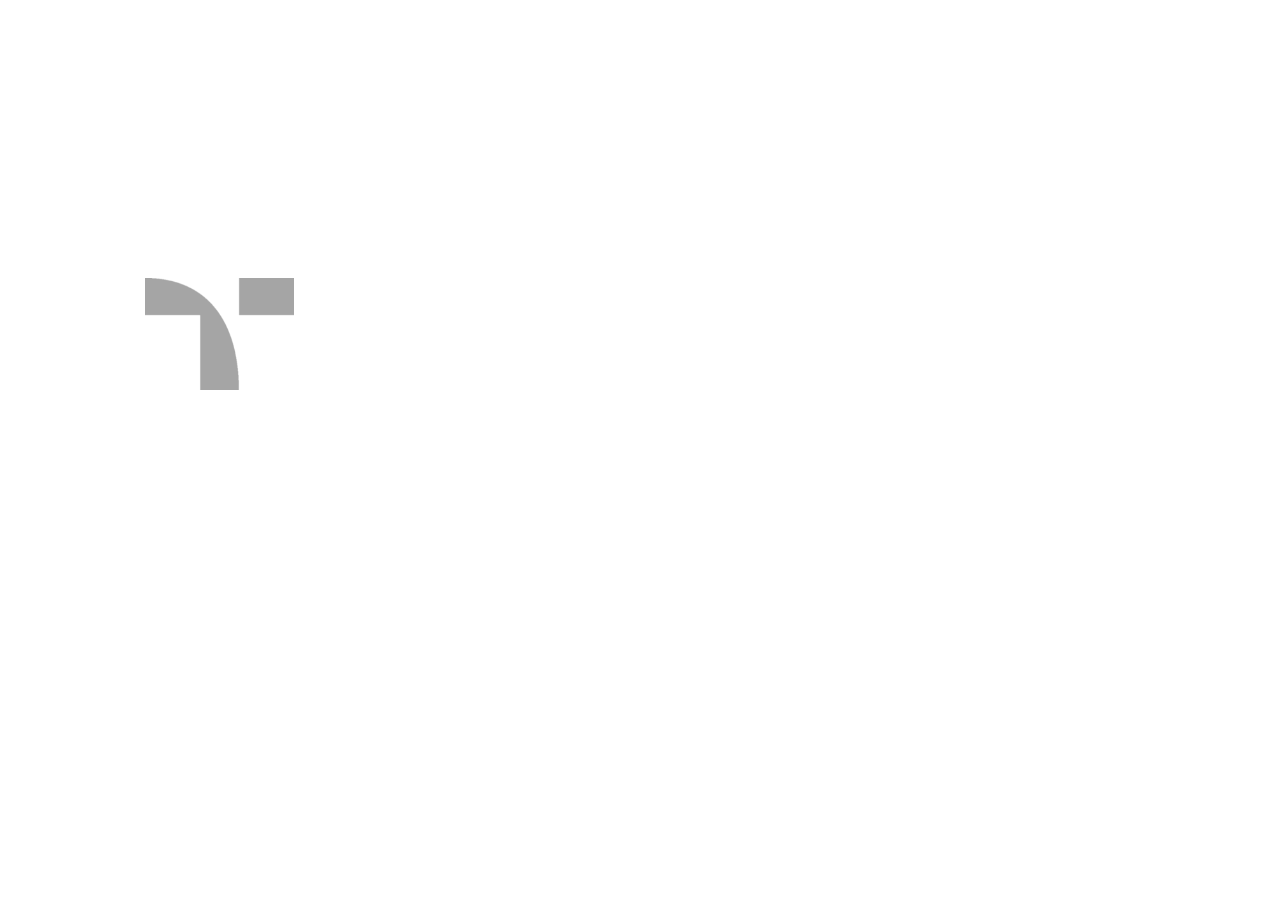
==== commit 504d410f: "expanded docs for epic points for jira" ====
--- a/index.html
+++ b/index.html
@@ -13,8 +13,8 @@
       type="image/x-icon"
       href="favicon.ico"
     />
-  <link rel="stylesheet" href="styles.03e5ccf24961af6a.css"></head>
+  <link rel="stylesheet" href="styles.e24dbf96011e78e7.css"></head>
   <body>
     <div id="root"></div>
-  <script src="runtime.6877ee6c392522fa.js" type="module"></script><script src="polyfills.bb9ad6d22ec7b68a.js" type="module"></script><script src="main.0e0f180c3b07bb2f.js" type="module"></script></body>
+  <script src="runtime.6877ee6c392522fa.js" type="module"></script><script src="polyfills.bb9ad6d22ec7b68a.js" type="module"></script><script src="main.b8a9b7461fb27911.js" type="module"></script></body>
 </html>
--- a/styles.e24dbf96011e78e7.css
+++ b/styles.e24dbf96011e78e7.css
@@ -0,0 +1,3 @@
+.container{width:100%}@media (min-width:640px){.container{max-width:640px}}@media (min-width:768px){.container{max-width:768px}}@media (min-width:1024px){.container{max-width:1024px}}@media (min-width:1280px){.container{max-width:1280px}}@media (min-width:1536px){.container{max-width:1536px}} /*
+! tailwindcss v3.2.4 | MIT License | https://tailwindcss.com
+*/*,:after,:before{border:0 solid #e5e7eb;box-sizing:border-box}:after,:before{--tw-content:""}html{-webkit-text-size-adjust:100%;font-feature-settings:normal;font-family:Inter,sans-serif;line-height:1.5;tab-size:4}body{line-height:inherit;margin:0}hr{border-top-width:1px;color:inherit;height:0}abbr:where([title]){-webkit-text-decoration:underline dotted;text-decoration:underline dotted}h1,h2,h3,h4,h5,h6{font-size:inherit;font-weight:inherit}a{color:inherit;text-decoration:inherit}b,strong{font-weight:bolder}code,kbd,pre,samp{font-family:ui-monospace,SFMono-Regular,Menlo,Monaco,Consolas,Liberation Mono,Courier New,monospace;font-size:1em}small{font-size:80%}sub,sup{font-size:75%;line-height:0;position:relative;vertical-align:baseline}sub{bottom:-.25em}sup{top:-.5em}table{border-collapse:collapse;border-color:inherit;text-indent:0}button,input,optgroup,select,textarea{color:inherit;font-family:inherit;font-size:100%;font-weight:inherit;line-height:inherit;margin:0;padding:0}button,select{text-transform:none}[type=button],[type=reset],[type=submit],button{-webkit-appearance:button;background-color:transparent;background-image:none}:-moz-focusring{outline:auto}:-moz-ui-invalid{box-shadow:none}progress{vertical-align:baseline}::-webkit-inner-spin-button,::-webkit-outer-spin-button{height:auto}[type=search]{-webkit-appearance:textfield;outline-offset:-2px}::-webkit-search-decoration{-webkit-appearance:none}::-webkit-file-upload-button{-webkit-appearance:button;font:inherit}summary{display:list-item}blockquote,dd,dl,figure,h1,h2,h3,h4,h5,h6,hr,p,pre{margin:0}fieldset{margin:0}fieldset,legend{padding:0}menu,ol,ul{list-style:none;margin:0;padding:0}textarea{resize:vertical}input::placeholder,textarea::placeholder{color:#9ca3af;opacity:1}[role=button],button{cursor:pointer}:disabled{cursor:default}audio,canvas,embed,iframe,img,object,svg,video{display:block;vertical-align:middle}img,video{height:auto;max-width:100%}[hidden]{display:none}*,:after,:before{--tw-border-spacing-x:0;--tw-border-spacing-y:0;--tw-translate-x:0;--tw-translate-y:0;--tw-rotate:0;--tw-skew-x:0;--tw-skew-y:0;--tw-scale-x:1;--tw-scale-y:1;--tw-pan-x: ;--tw-pan-y: ;--tw-pinch-zoom: ;--tw-scroll-snap-strictness:proximity;--tw-ordinal: ;--tw-slashed-zero: ;--tw-numeric-figure: ;--tw-numeric-spacing: ;--tw-numeric-fraction: ;--tw-ring-inset: ;--tw-ring-offset-width:0px;--tw-ring-offset-color:#fff;--tw-ring-color:rgba(59,130,246,.5);--tw-ring-offset-shadow:0 0 #0000;--tw-ring-shadow:0 0 #0000;--tw-shadow:0 0 #0000;--tw-shadow-colored:0 0 #0000;--tw-blur: ;--tw-brightness: ;--tw-contrast: ;--tw-grayscale: ;--tw-hue-rotate: ;--tw-invert: ;--tw-saturate: ;--tw-sepia: ;--tw-drop-shadow: ;--tw-backdrop-blur: ;--tw-backdrop-brightness: ;--tw-backdrop-contrast: ;--tw-backdrop-grayscale: ;--tw-backdrop-hue-rotate: ;--tw-backdrop-invert: ;--tw-backdrop-opacity: ;--tw-backdrop-saturate: ;--tw-backdrop-sepia: }::-webkit-backdrop{--tw-border-spacing-x:0;--tw-border-spacing-y:0;--tw-translate-x:0;--tw-translate-y:0;--tw-rotate:0;--tw-skew-x:0;--tw-skew-y:0;--tw-scale-x:1;--tw-scale-y:1;--tw-pan-x: ;--tw-pan-y: ;--tw-pinch-zoom: ;--tw-scroll-snap-strictness:proximity;--tw-ordinal: ;--tw-slashed-zero: ;--tw-numeric-figure: ;--tw-numeric-spacing: ;--tw-numeric-fraction: ;--tw-ring-inset: ;--tw-ring-offset-width:0px;--tw-ring-offset-color:#fff;--tw-ring-color:rgba(59,130,246,.5);--tw-ring-offset-shadow:0 0 #0000;--tw-ring-shadow:0 0 #0000;--tw-shadow:0 0 #0000;--tw-shadow-colored:0 0 #0000;--tw-blur: ;--tw-brightness: ;--tw-contrast: ;--tw-grayscale: ;--tw-hue-rotate: ;--tw-invert: ;--tw-saturate: ;--tw-sepia: ;--tw-drop-shadow: ;--tw-backdrop-blur: ;--tw-backdrop-brightness: ;--tw-backdrop-contrast: ;--tw-backdrop-grayscale: ;--tw-backdrop-hue-rotate: ;--tw-backdrop-invert: ;--tw-backdrop-opacity: ;--tw-backdrop-saturate: ;--tw-backdrop-sepia: }::backdrop{--tw-border-spacing-x:0;--tw-border-spacing-y:0;--tw-translate-x:0;--tw-translate-y:0;--tw-rotate:0;--tw-skew-x:0;--tw-skew-y:0;--tw-scale-x:1;--tw-scale-y:1;--tw-pan-x: ;--tw-pan-y: ;--tw-pinch-zoom: ;--tw-scroll-snap-strictness:proximity;--tw-ordinal: ;--tw-slashed-zero: ;--tw-numeric-figure: ;--tw-numeric-spacing: ;--tw-numeric-fraction: ;--tw-ring-inset: ;--tw-ring-offset-width:0px;--tw-ring-offset-color:#fff;--tw-ring-color:rgba(59,130,246,.5);--tw-ring-offset-shadow:0 0 #0000;--tw-ring-shadow:0 0 #0000;--tw-shadow:0 0 #0000;--tw-shadow-colored:0 0 #0000;--tw-blur: ;--tw-brightness: ;--tw-contrast: ;--tw-grayscale: ;--tw-hue-rotate: ;--tw-invert: ;--tw-saturate: ;--tw-sepia: ;--tw-drop-shadow: ;--tw-backdrop-blur: ;--tw-backdrop-brightness: ;--tw-backdrop-contrast: ;--tw-backdrop-grayscale: ;--tw-backdrop-hue-rotate: ;--tw-backdrop-invert: ;--tw-backdrop-opacity: ;--tw-backdrop-saturate: ;--tw-backdrop-sepia: }.fixed{position:fixed}.relative{position:relative}.bottom-4{bottom:1rem}.z-40{z-index:40}.z-50{z-index:50}.m-auto{margin:auto}.mx-auto{margin-left:auto;margin-right:auto}.-mx-4{margin-left:-1rem;margin-right:-1rem}.mt-6{margin-top:1.5rem}.mt-2{margin-top:.5rem}.mr-4{margin-right:1rem}.mb-5{margin-bottom:1.25rem}.mb-4{margin-bottom:1rem}.mt-40{margin-top:10rem}.mb-24{margin-bottom:6rem}.mb-6{margin-bottom:1.5rem}.mt-8{margin-top:2rem}.mb-16{margin-bottom:4rem}.mt-20{margin-top:5rem}.mr-2{margin-right:.5rem}.mb-10{margin-bottom:2.5rem}.mb-2{margin-bottom:.5rem}.mb-3{margin-bottom:.75rem}.mt-7{margin-top:1.75rem}.mb-1{margin-bottom:.25rem}.block{display:block}.flex{display:flex}.h-full{height:100%}.h-16{height:4rem}.h-20{height:5rem}.h-screen{height:100vh}.h-fit{height:-moz-fit-content;height:fit-content}.h-9{height:2.25rem}.min-h-screen{min-height:100vh}.w-full{width:100%}.w-5\/6{width:83.333333%}.w-16{width:4rem}.w-20{width:5rem}.max-w-7xl{max-width:80rem}.max-w-6xl{max-width:72rem}.flex-col{flex-direction:column}.flex-wrap{flex-wrap:wrap}.content-center{align-content:center}.items-center{align-items:center}.justify-center{justify-content:center}.gap-10{gap:2.5rem}.self-end{align-self:flex-end}.self-center{align-self:center}.rounded-sm{border-radius:.125rem}.bg-gray-900{--tw-bg-opacity:1;background-color:rgb(45 45 48/var(--tw-bg-opacity))}.bg-white{--tw-bg-opacity:1;background-color:rgb(255 255 255/var(--tw-bg-opacity))}.p-6{padding:1.5rem}.p-4{padding:1rem}.p-10{padding:2.5rem}.p-8{padding:2rem}.px-2{padding-left:.5rem;padding-right:.5rem}.px-4{padding-left:1rem;padding-right:1rem}.px-8{padding-left:2rem;padding-right:2rem}.py-4{padding-bottom:1rem;padding-top:1rem}.py-2{padding-bottom:.5rem;padding-top:.5rem}.pb-10{padding-bottom:2.5rem}.pb-16{padding-bottom:4rem}.text-center{text-align:center}.font-inter{font-family:Inter}.font-sans{font-family:Inter,sans-serif}.text-3xl{font-size:1.875rem;line-height:2.25rem}.text-lg{font-size:1.125rem}.text-lg,.text-xl{line-height:1.75rem}.text-xl{font-size:1.25rem}.text-hero{font-size:9.5rem}.text-5xl{font-size:3rem;line-height:1}.text-xs{font-size:.75rem;line-height:1rem}.text-2xl{font-size:1.5rem;line-height:2rem}.text-4xl{font-size:2.25rem;line-height:2.5rem}.font-bold{font-weight:700}.font-medium{font-weight:500}.italic{font-style:italic}.text-mint-900{--tw-text-opacity:1;color:rgb(13 234 175/var(--tw-text-opacity))}.text-white{--tw-text-opacity:1;color:rgb(255 255 255/var(--tw-text-opacity))}.text-gray-900{--tw-text-opacity:1;color:rgb(45 45 48/var(--tw-text-opacity))}.underline{text-decoration-line:underline}.transition{transition-duration:.15s;transition-property:color,background-color,border-color,text-decoration-color,fill,stroke,opacity,box-shadow,transform,filter,-webkit-backdrop-filter;transition-property:color,background-color,border-color,text-decoration-color,fill,stroke,opacity,box-shadow,transform,filter,backdrop-filter;transition-property:color,background-color,border-color,text-decoration-color,fill,stroke,opacity,box-shadow,transform,filter,backdrop-filter,-webkit-backdrop-filter;transition-timing-function:cubic-bezier(.4,0,.2,1)}.ease-in-out{transition-timing-function:cubic-bezier(.4,0,.2,1)}#root,body,html{font-family:JetBrains Mono,monospace;font-weight:400;height:100%;width:100%}.hover\:bg-white:hover{--tw-bg-opacity:1;background-color:rgb(255 255 255/var(--tw-bg-opacity))}.hover\:text-gray-500:hover{--tw-text-opacity:1;color:rgb(126 133 131/var(--tw-text-opacity))}.hover\:text-gray-900:hover{--tw-text-opacity:1;color:rgb(45 45 48/var(--tw-text-opacity))}@media (min-width:640px){.sm\:mr-2{margin-right:.5rem}.sm\:mt-2{margin-top:.5rem}.sm\:h-9{height:2.25rem}.sm\:text-5xl{font-size:3rem;line-height:1}.sm\:text-xs{font-size:.75rem;line-height:1rem}}@media (min-width:768px){.md\:mr-4{margin-right:1rem}.md\:mt-2{margin-top:.5rem}.md\:h-11{height:2.75rem}.md\:text-6xl{font-size:3.75rem;line-height:1}.md\:text-sm{font-size:.875rem;line-height:1.25rem}}@media (min-width:1024px){.lg\:mr-8{margin-right:2rem}.lg\:mt-4{margin-top:1rem}.lg\:h-18{height:4.5rem}.lg\:w-3\/4{width:75%}.lg\:w-1\/4{width:25%}.lg\:text-8xl{font-size:6rem;line-height:1}.lg\:text-base{font-size:1rem;line-height:1.5rem}}@media (min-width:1280px){.xl\:mr-12{margin-right:3rem}.xl\:mt-6{margin-top:1.5rem}.xl\:h-28{height:7rem}.xl\:text-hero{font-size:9.5rem}.xl\:text-2xl{font-size:1.5rem;line-height:2rem}}@media (min-width:1536px){.\32xl\:mr-12{margin-right:3rem}.\32xl\:mt-6{margin-top:1.5rem}.\32xl\:h-28{height:7rem}.\32xl\:text-hero{font-size:9.5rem}.\32xl\:text-2xl{font-size:1.5rem;line-height:2rem}}@font-face{font-family:JetBrains Mono;font-style:normal;font-weight:100;src:url(jetbrains-mono-v13-latin-100.d18cfaf405d9f6220cf7.eot);src:local(""),url(jetbrains-mono-v13-latin-100.d18cfaf405d9f6220cf7.eot?#iefix) format("embedded-opentype"),url(jetbrains-mono-v13-latin-100.b745321c06b45af03748.woff2) format("woff2"),url(jetbrains-mono-v13-latin-100.9d576dac794ee0e38e0b.woff) format("woff"),url(jetbrains-mono-v13-latin-100.33e0163027b962506a00.ttf) format("truetype"),url(jetbrains-mono-v13-latin-100.1d7885e2d19b969894ba.svg#JetBrainsMono) format("svg")}@font-face{font-family:JetBrains Mono;font-style:normal;font-weight:200;src:url(jetbrains-mono-v13-latin-200.7526296b56a594fd76d4.eot);src:local(""),url(jetbrains-mono-v13-latin-200.7526296b56a594fd76d4.eot?#iefix) format("embedded-opentype"),url(jetbrains-mono-v13-latin-200.4a7e5b11d870071431ce.woff2) format("woff2"),url(jetbrains-mono-v13-latin-200.ffe1efca0507129f1420.woff) format("woff"),url(jetbrains-mono-v13-latin-200.94007c5e4e4cb16a9136.ttf) format("truetype"),url(jetbrains-mono-v13-latin-200.8347a40d51d43c8aa36b.svg#JetBrainsMono) format("svg")}@font-face{font-family:JetBrains Mono;font-style:normal;font-weight:300;src:url(jetbrains-mono-v13-latin-300.62164d4735394f83a521.eot);src:local(""),url(jetbrains-mono-v13-latin-300.62164d4735394f83a521.eot?#iefix) format("embedded-opentype"),url(jetbrains-mono-v13-latin-300.77e1155c864e50fa4557.woff2) format("woff2"),url(jetbrains-mono-v13-latin-300.7efbae6a0a24bfed9724.woff) format("woff"),url(jetbrains-mono-v13-latin-300.e760934a5669213b91cb.ttf) format("truetype"),url(jetbrains-mono-v13-latin-300.c743bb8cbe171476a3ec.svg#JetBrainsMono) format("svg")}@font-face{font-family:JetBrains Mono;font-style:normal;font-weight:400;src:url(jetbrains-mono-v13-latin-regular.b98df596d5af95fe8330.eot);src:local(""),url(jetbrains-mono-v13-latin-regular.b98df596d5af95fe8330.eot?#iefix) format("embedded-opentype"),url(jetbrains-mono-v13-latin-regular.d0b41bd1d599bc0a52b7.woff2) format("woff2"),url(jetbrains-mono-v13-latin-regular.6f04107ce68d524ebe69.woff) format("woff"),url(jetbrains-mono-v13-latin-regular.f4c3a7f9b3613136dfca.ttf) format("truetype"),url(jetbrains-mono-v13-latin-regular.07817390bbb505419518.svg#JetBrainsMono) format("svg")}@font-face{font-family:JetBrains Mono;font-style:normal;font-weight:500;src:url(jetbrains-mono-v13-latin-500.66f650f6d1768e9a3746.eot);src:local(""),url(jetbrains-mono-v13-latin-500.66f650f6d1768e9a3746.eot?#iefix) format("embedded-opentype"),url(jetbrains-mono-v13-latin-500.ec416b97881f4a422686.woff2) format("woff2"),url(jetbrains-mono-v13-latin-500.46830c334f8112fa510a.woff) format("woff"),url(jetbrains-mono-v13-latin-500.9f58ed056906dee77425.ttf) format("truetype"),url(jetbrains-mono-v13-latin-500.95b0f9007a08f9677996.svg#JetBrainsMono) format("svg")}@font-face{font-family:JetBrains Mono;font-style:normal;font-weight:600;src:url(jetbrains-mono-v13-latin-600.94f1b9091a202e81f921.eot);src:local(""),url(jetbrains-mono-v13-latin-600.94f1b9091a202e81f921.eot?#iefix) format("embedded-opentype"),url(jetbrains-mono-v13-latin-600.a49e53c029ef019e7422.woff2) format("woff2"),url(jetbrains-mono-v13-latin-600.42ba3027499c19034257.woff) format("woff"),url(jetbrains-mono-v13-latin-600.d8c6733412b31f0fecc7.ttf) format("truetype"),url(jetbrains-mono-v13-latin-600.0ab7d5d42c6b7f7adafe.svg#JetBrainsMono) format("svg")}@font-face{font-family:JetBrains Mono;font-style:normal;font-weight:700;src:url(jetbrains-mono-v13-latin-700.af672b49b87d233b7a8d.eot);src:local(""),url(jetbrains-mono-v13-latin-700.af672b49b87d233b7a8d.eot?#iefix) format("embedded-opentype"),url(jetbrains-mono-v13-latin-700.cfdd43ce3499ca7f900a.woff2) format("woff2"),url(jetbrains-mono-v13-latin-700.44fd0da18fe361a5cc7f.woff) format("woff"),url(jetbrains-mono-v13-latin-700.af320bf2cbb9441c477e.ttf) format("truetype"),url(jetbrains-mono-v13-latin-700.a83592114a144fbd9027.svg#JetBrainsMono) format("svg")}@font-face{font-family:JetBrains Mono;font-style:normal;font-weight:800;src:url(jetbrains-mono-v13-latin-800.47e43bd2de271e09b187.eot);src:local(""),url(jetbrains-mono-v13-latin-800.47e43bd2de271e09b187.eot?#iefix) format("embedded-opentype"),url(jetbrains-mono-v13-latin-800.960573710520bf958419.woff2) format("woff2"),url(jetbrains-mono-v13-latin-800.186576a6c371ee873adc.woff) format("woff"),url(jetbrains-mono-v13-latin-800.2ec810ae382b1ceaeac3.ttf) format("truetype"),url(jetbrains-mono-v13-latin-800.6be99630e815dd65861b.svg#JetBrainsMono) format("svg")}@font-face{font-family:JetBrains Mono;font-style:italic;font-weight:100;src:url(jetbrains-mono-v13-latin-100italic.e4d0f525520f18b523a1.eot);src:local(""),url(jetbrains-mono-v13-latin-100italic.e4d0f525520f18b523a1.eot?#iefix) format("embedded-opentype"),url(jetbrains-mono-v13-latin-100italic.1c5091e5086d20628f67.woff2) format("woff2"),url(jetbrains-mono-v13-latin-100italic.db67f983ef7863c9d695.woff) format("woff"),url(jetbrains-mono-v13-latin-100italic.84e9f72a1cf746e0a28c.ttf) format("truetype"),url(jetbrains-mono-v13-latin-100italic.a22c97cbed3b248da3f9.svg#JetBrainsMono) format("svg")}@font-face{font-family:JetBrains Mono;font-style:italic;font-weight:200;src:url(jetbrains-mono-v13-latin-200italic.95f17b19b594a8b3328c.eot);src:local(""),url(jetbrains-mono-v13-latin-200italic.95f17b19b594a8b3328c.eot?#iefix) format("embedded-opentype"),url(jetbrains-mono-v13-latin-200italic.a0d52524d1f9e5c40dbe.woff2) format("woff2"),url(jetbrains-mono-v13-latin-200italic.e7653ce4f631eb0e4e73.woff) format("woff"),url(jetbrains-mono-v13-latin-200italic.715c780913171cc61674.ttf) format("truetype"),url(jetbrains-mono-v13-latin-200italic.2c67a9c892d71fe06f29.svg#JetBrainsMono) format("svg")}@font-face{font-family:JetBrains Mono;font-style:italic;font-weight:300;src:url(jetbrains-mono-v13-latin-300italic.d56c811616f66d513fe3.eot);src:local(""),url(jetbrains-mono-v13-latin-300italic.d56c811616f66d513fe3.eot?#iefix) format("embedded-opentype"),url(jetbrains-mono-v13-latin-300italic.1e0b23975d5bd0de246b.woff2) format("woff2"),url(jetbrains-mono-v13-latin-300italic.98ca71388c8c4fc7e7b6.woff) format("woff"),url(jetbrains-mono-v13-latin-300italic.9e7bf09ffe049618d465.ttf) format("truetype"),url(jetbrains-mono-v13-latin-300italic.a5353abf9168b71f7389.svg#JetBrainsMono) format("svg")}@font-face{font-family:JetBrains Mono;font-style:italic;font-weight:400;src:url(jetbrains-mono-v13-latin-italic.0bb61323d49af5f542c2.eot);src:local(""),url(jetbrains-mono-v13-latin-italic.0bb61323d49af5f542c2.eot?#iefix) format("embedded-opentype"),url(jetbrains-mono-v13-latin-italic.ff058b7e238adc5cba09.woff2) format("woff2"),url(jetbrains-mono-v13-latin-italic.ad463ea60cc8b68792f4.woff) format("woff"),url(jetbrains-mono-v13-latin-italic.f001d87ac4037bd7665f.ttf) format("truetype"),url(jetbrains-mono-v13-latin-italic.a6f68e11c3be460792b2.svg#JetBrainsMono) format("svg")}@font-face{font-family:JetBrains Mono;font-style:italic;font-weight:500;src:url(jetbrains-mono-v13-latin-500italic.e8e027ff74dc4ed77c9b.eot);src:local(""),url(jetbrains-mono-v13-latin-500italic.e8e027ff74dc4ed77c9b.eot?#iefix) format("embedded-opentype"),url(jetbrains-mono-v13-latin-500italic.31f64b9c465158bd6066.woff2) format("woff2"),url(jetbrains-mono-v13-latin-500italic.09be83022f2ac2ce16b0.woff) format("woff"),url(jetbrains-mono-v13-latin-500italic.9fd04781210f280e58f8.ttf) format("truetype"),url(jetbrains-mono-v13-latin-500italic.431df8d4fb2f5e36ee33.svg#JetBrainsMono) format("svg")}@font-face{font-family:JetBrains Mono;font-style:italic;font-weight:600;src:url(jetbrains-mono-v13-latin-600italic.44b901b55a0f8624f2e5.eot);src:local(""),url(jetbrains-mono-v13-latin-600italic.44b901b55a0f8624f2e5.eot?#iefix) format("embedded-opentype"),url(jetbrains-mono-v13-latin-600italic.8715c46abb36548e2383.woff2) format("woff2"),url(jetbrains-mono-v13-latin-600italic.b2defe95a749af1ecfba.woff) format("woff"),url(jetbrains-mono-v13-latin-600italic.42459859d049ca4c0215.ttf) format("truetype"),url(jetbrains-mono-v13-latin-600italic.d7cee767a52820283500.svg#JetBrainsMono) format("svg")}@font-face{font-family:JetBrains Mono;font-style:italic;font-weight:700;src:url(jetbrains-mono-v13-latin-700italic.2725f41b9eb7411a493d.eot);src:local(""),url(jetbrains-mono-v13-latin-700italic.2725f41b9eb7411a493d.eot?#iefix) format("embedded-opentype"),url(jetbrains-mono-v13-latin-700italic.c3b5f43fe4c8f3f1fa21.woff2) format("woff2"),url(jetbrains-mono-v13-latin-700italic.0ffeb7a552b36437b54c.woff) format("woff"),url(jetbrains-mono-v13-latin-700italic.421e403b4bd5c6035f1c.ttf) format("truetype"),url(jetbrains-mono-v13-latin-700italic.687dfb553f1b6858165a.svg#JetBrainsMono) format("svg")}@font-face{font-family:JetBrains Mono;font-style:italic;font-weight:800;src:url(jetbrains-mono-v13-latin-800italic.75a39f3ca108e63c9e50.eot);src:local(""),url(jetbrains-mono-v13-latin-800italic.75a39f3ca108e63c9e50.eot?#iefix) format("embedded-opentype"),url(jetbrains-mono-v13-latin-800italic.b4faf51e7cd6fcc786a3.woff2) format("woff2"),url(jetbrains-mono-v13-latin-800italic.e60f035f90d2dffb9623.woff) format("woff"),url(jetbrains-mono-v13-latin-800italic.7c7bc49dbe43c8c88776.ttf) format("truetype"),url(jetbrains-mono-v13-latin-800italic.98aedb1018e5916ac1f5.svg#JetBrainsMono) format("svg")}@font-face{font-family:Inter;font-style:normal;font-weight:100;src:url(inter-v12-latin-100.c734d5b73e2e39529322.eot);src:local(""),url(inter-v12-latin-100.c734d5b73e2e39529322.eot?#iefix) format("embedded-opentype"),url(inter-v12-latin-100.9094111633a8ff639a30.woff2) format("woff2"),url(inter-v12-latin-100.b0c3cec995c079348d2e.woff) format("woff"),url(inter-v12-latin-100.d9c9ce8d7fb59234a994.ttf) format("truetype"),url(inter-v12-latin-100.01a88640f6e555ee8cee.svg#Inter) format("svg")}@font-face{font-family:Inter;font-style:normal;font-weight:200;src:url(inter-v12-latin-200.e5aff7c21107abfc0572.eot);src:local(""),url(inter-v12-latin-200.e5aff7c21107abfc0572.eot?#iefix) format("embedded-opentype"),url(inter-v12-latin-200.7b1cdef5c4317d8dfe5a.woff2) format("woff2"),url(inter-v12-latin-200.5ebc8670af89597cf4f0.woff) format("woff"),url(inter-v12-latin-200.b017ba38e93808884036.ttf) format("truetype"),url(inter-v12-latin-200.395fae7c72113abb84be.svg#Inter) format("svg")}@font-face{font-family:Inter;font-style:normal;font-weight:300;src:url(inter-v12-latin-300.9804b178997be8398c70.eot);src:local(""),url(inter-v12-latin-300.9804b178997be8398c70.eot?#iefix) format("embedded-opentype"),url(inter-v12-latin-300.1d901654d5968b3d2af1.woff2) format("woff2"),url(inter-v12-latin-300.72b6ab1c5164d2f7a60a.woff) format("woff"),url(inter-v12-latin-300.90de4565bcc76da439ae.ttf) format("truetype"),url(inter-v12-latin-300.4d10f6d34dbc62d907f8.svg#Inter) format("svg")}@font-face{font-family:Inter;font-style:normal;font-weight:400;src:url(inter-v12-latin-regular.82f9ad3014f93403bbd1.eot);src:local(""),url(inter-v12-latin-regular.82f9ad3014f93403bbd1.eot?#iefix) format("embedded-opentype"),url(inter-v12-latin-regular.be7cb18dc7caf47cf7e9.woff2) format("woff2"),url(inter-v12-latin-regular.817c4274293e221c5076.woff) format("woff"),url(inter-v12-latin-regular.9ba6f9c489a7031fe88e.ttf) format("truetype"),url(inter-v12-latin-regular.b8db5cf5416facf0c5ec.svg#Inter) format("svg")}@font-face{font-family:Inter;font-style:normal;font-weight:500;src:url(inter-v12-latin-500.b90b3735aac076435aa9.eot);src:local(""),url(inter-v12-latin-500.b90b3735aac076435aa9.eot?#iefix) format("embedded-opentype"),url(inter-v12-latin-500.c72c72b70c82b1f4bacf.woff2) format("woff2"),url(inter-v12-latin-500.2e89c7eec639d70f9770.woff) format("woff"),url(inter-v12-latin-500.c381d5332b4e00ac2c97.ttf) format("truetype"),url(inter-v12-latin-500.bea79ba7b952c3b2ca75.svg#Inter) format("svg")}@font-face{font-family:Inter;font-style:normal;font-weight:600;src:url(inter-v12-latin-600.b87748b9347765ab098a.eot);src:local(""),url(inter-v12-latin-600.b87748b9347765ab098a.eot?#iefix) format("embedded-opentype"),url(inter-v12-latin-600.8f1e0300e8d26fa8919d.woff2) format("woff2"),url(inter-v12-latin-600.a8909bb7bbff51df8622.woff) format("woff"),url(inter-v12-latin-600.69f37ba21aa8763abebf.ttf) format("truetype"),url(inter-v12-latin-600.9a42e1a5ef4e43e16747.svg#Inter) format("svg")}@font-face{font-family:Inter;font-style:normal;font-weight:700;src:url(inter-v12-latin-700.e2097f4f0ab4d1ed5bee.eot);src:local(""),url(inter-v12-latin-700.e2097f4f0ab4d1ed5bee.eot?#iefix) format("embedded-opentype"),url(inter-v12-latin-700.54321e26b8bf4739a16d.woff2) format("woff2"),url(inter-v12-latin-700.7ad0df5561cc0933cead.woff) format("woff"),url(inter-v12-latin-700.1a8ee2b437a5aa448647.ttf) format("truetype"),url(inter-v12-latin-700.0a85e1f2fd11f8afbfa1.svg#Inter) format("svg")}@font-face{font-family:Inter;font-style:normal;font-weight:800;src:url(inter-v12-latin-800.cb88db5f5f9a1a9b06a8.eot);src:local(""),url(inter-v12-latin-800.cb88db5f5f9a1a9b06a8.eot?#iefix) format("embedded-opentype"),url(inter-v12-latin-800.7e1a31f93354d23987f4.woff2) format("woff2"),url(inter-v12-latin-800.f8e8bd61bdf890048dd1.woff) format("woff"),url(inter-v12-latin-800.9a9d2a310a6f97a0a838.ttf) format("truetype"),url(inter-v12-latin-800.382996fbcd8c32082084.svg#Inter) format("svg")}@font-face{font-family:Inter;font-style:normal;font-weight:900;src:url(inter-v12-latin-900.16a8c7b167f574a662a8.eot);src:local(""),url(inter-v12-latin-900.16a8c7b167f574a662a8.eot?#iefix) format("embedded-opentype"),url(inter-v12-latin-900.6453f04550c5da4cc6b8.woff2) format("woff2"),url(inter-v12-latin-900.c5ccfaf539e28bfddffe.woff) format("woff"),url(inter-v12-latin-900.dcab7e14ad74ff816cbc.ttf) format("truetype"),url(inter-v12-latin-900.f7d84ce7be3e35ab28e8.svg#Inter) format("svg")}